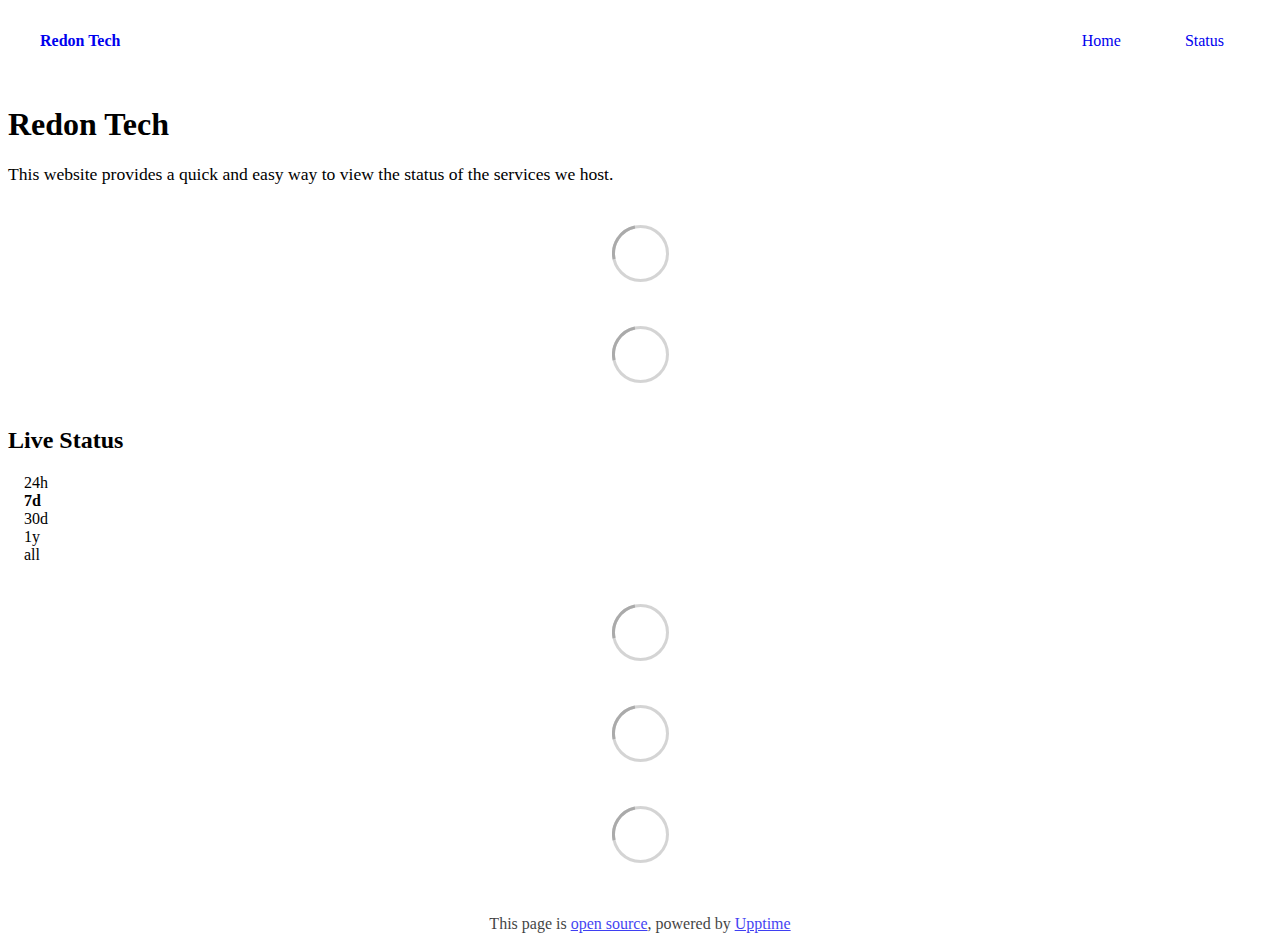
==== index.html @ f1b20428 "deploy: c769b936f3abd99307ffc2a1729a6114a79838e9" ====
<!DOCTYPE html> <html lang=en> <head> <meta charset=utf-8> <meta content="width=device-width,initial-scale=1" name=viewport> <meta content=#333333 name=theme-color> <base href=/ > <link href=manifest.json rel=manifest crossorigin=use-credentials> <script>__SAPPER__={baseUrl:"",preloaded:[void 0,{}]};if('serviceWorker' in navigator)navigator.serviceWorker.register('/service-worker.js');(function(){try{eval("async function x(){}");var main="/client/client.ba3c79de.js"}catch(e){main="/client/legacy/client.f5dffed8.js"};var s=document.createElement("script");try{new Function("if(0)import('')")();s.src=main;s.type="module";s.crossOrigin="use-credentials";}catch(e){s.src="/client/shimport@2.0.5.js";s.setAttribute("data-main",main);}document.head.appendChild(s);}());</script> <link href=client/client-31a52aa5.css rel=stylesheet><link href=client/createOctokit-a85f76c7.css rel=stylesheet><link href=client/index-34afeb8b.css rel=stylesheet> <title>Redon Tech</title><link href=https://status.redon.tech/redon-tech-theme.css rel=stylesheet><link href=https://status.redon.tech/global.css rel=stylesheet><link href=https://avatars.githubusercontent.com/u/60410737 rel=icon type=image/svg><link href=https://avatars.githubusercontent.com/u/60410737 rel=icon type=image/png> <link href=/client/client.ba3c79de.js rel=modulepreload as=script crossorigin=use-credentials><link href=/client/client-31a52aa5.css rel=preload as=style><link href=/client/index.807f7280.js rel=modulepreload as=script crossorigin=use-credentials><link href=/client/createOctokit.71ee2ae6.js rel=modulepreload as=script crossorigin=use-credentials><link href=/client/inject_styles.803b7e80.js rel=modulepreload as=script crossorigin=use-credentials><link href=/client/createOctokit-a85f76c7.css rel=preload as=style><link href=/client/index-34afeb8b.css rel=preload as=style></head> <body> <div id=sapper> <nav class=svelte-a08hsz><div class="svelte-a08hsz container"><div><a href=https://status.redon.tech class="svelte-a08hsz logo"><img alt="" class=svelte-a08hsz src=https://avatars.githubusercontent.com/u/60410737> <div>Redon Tech</div></a></div> <ul class=svelte-a08hsz><li><a href=https://redon.tech/ class=svelte-a08hsz target=_self>Home</a> <li><a href=/ class=svelte-a08hsz target=_self aria-current=page>Status</a> </li> </ul></div> </nav> <main class=container> <header class=svelte-ngkazm><h1><strong>Redon Tech</strong></h1> <p class="svelte-ngkazm lead">This website provides a quick and easy way to view the status of the services we host.</header> <section class=svelte-8lnl4f><div class="svelte-68jxue loading"><svg class=svelte-68jxue height=38 stroke=#aaa width=38 xmlns=http://www.w3.org/2000/svg><g fill=none fill-rule=evenodd><g stroke-width=2 transform="translate(1 1)"><circle cx=18 cy=18 r=18 stroke-opacity=.5></circle><path d="M36 18c0-9.94-8.06-18-18-18"><animateTransform attributeName=transform dur=1s from="0 18 18" repeatCount=indefinite to="360 18 18" type=rotate></animateTransform></path></g></g></svg></div> </section> <section class=svelte-8lnl4f><div class="svelte-68jxue loading"><svg class=svelte-68jxue height=38 stroke=#aaa width=38 xmlns=http://www.w3.org/2000/svg><g fill=none fill-rule=evenodd><g stroke-width=2 transform="translate(1 1)"><circle cx=18 cy=18 r=18 stroke-opacity=.5></circle><path d="M36 18c0-9.94-8.06-18-18-18"><animateTransform attributeName=transform dur=1s from="0 18 18" repeatCount=indefinite to="360 18 18" type=rotate></animateTransform></path></g></g></svg></div> </section> <div class="svelte-fqsq6s f changed"><h2>Live Status</h2> <form class="svelte-fqsq6s f r"><div><input class=svelte-fqsq6s id=data_day name=d type=radio value=day><label class=svelte-fqsq6s for=data_day>24h</label></div> <div><input class=svelte-fqsq6s id=data_week name=d type=radio value=week checked><label class=svelte-fqsq6s for=data_week>7d</label></div> <div><input class=svelte-fqsq6s id=data_month name=d type=radio value=month><label class=svelte-fqsq6s for=data_month>30d</label></div> <div><input class=svelte-fqsq6s id=data_year name=d type=radio value=year><label class=svelte-fqsq6s for=data_year>1y</label></div> <div><input class=svelte-fqsq6s id=data_all name=d type=radio value=all><label class=svelte-fqsq6s for=data_all>all</label></div></form></div> <section class="svelte-fqsq6s live-status"><div class="svelte-68jxue loading"><svg class=svelte-68jxue height=38 stroke=#aaa width=38 xmlns=http://www.w3.org/2000/svg><g fill=none fill-rule=evenodd><g stroke-width=2 transform="translate(1 1)"><circle cx=18 cy=18 r=18 stroke-opacity=.5></circle><path d="M36 18c0-9.94-8.06-18-18-18"><animateTransform attributeName=transform dur=1s from="0 18 18" repeatCount=indefinite to="360 18 18" type=rotate></animateTransform></path></g></g></svg></div> </section> <section><div class="svelte-68jxue loading"><svg class=svelte-68jxue height=38 stroke=#aaa width=38 xmlns=http://www.w3.org/2000/svg><g fill=none fill-rule=evenodd><g stroke-width=2 transform="translate(1 1)"><circle cx=18 cy=18 r=18 stroke-opacity=.5></circle><path d="M36 18c0-9.94-8.06-18-18-18"><animateTransform attributeName=transform dur=1s from="0 18 18" repeatCount=indefinite to="360 18 18" type=rotate></animateTransform></path></g></g></svg></div> </section> <section><div class="svelte-68jxue loading"><svg class=svelte-68jxue height=38 stroke=#aaa width=38 xmlns=http://www.w3.org/2000/svg><g fill=none fill-rule=evenodd><g stroke-width=2 transform="translate(1 1)"><circle cx=18 cy=18 r=18 stroke-opacity=.5></circle><path d="M36 18c0-9.94-8.06-18-18-18"><animateTransform attributeName=transform dur=1s from="0 18 18" repeatCount=indefinite to="360 18 18" type=rotate></animateTransform></path></g></g></svg></div></section></main> <footer class=svelte-jbr799><p>This page is <a href=https://github.com/Redon-Tech/status>open source</a>, powered by <a href=https://upptime.js.org>Upptime</a></p> </footer></div> <script> try {
        if (typeof window !== "undefined" && window.navigator && navigator.serviceWorker) {
          navigator.serviceWorker.getRegistrations().then(function (registrations) {
            for (let registration of registrations) {
              registration.unregister();
            }
          });
        }
        if (typeof window !== "undefined" && "caches" in window) {
          caches.keys().then(function (keyList) {
            return Promise.all(
              keyList.map(function (key) {
                return caches.delete(key);
              })
            );
          });
        }
      } catch (error) {} </script>
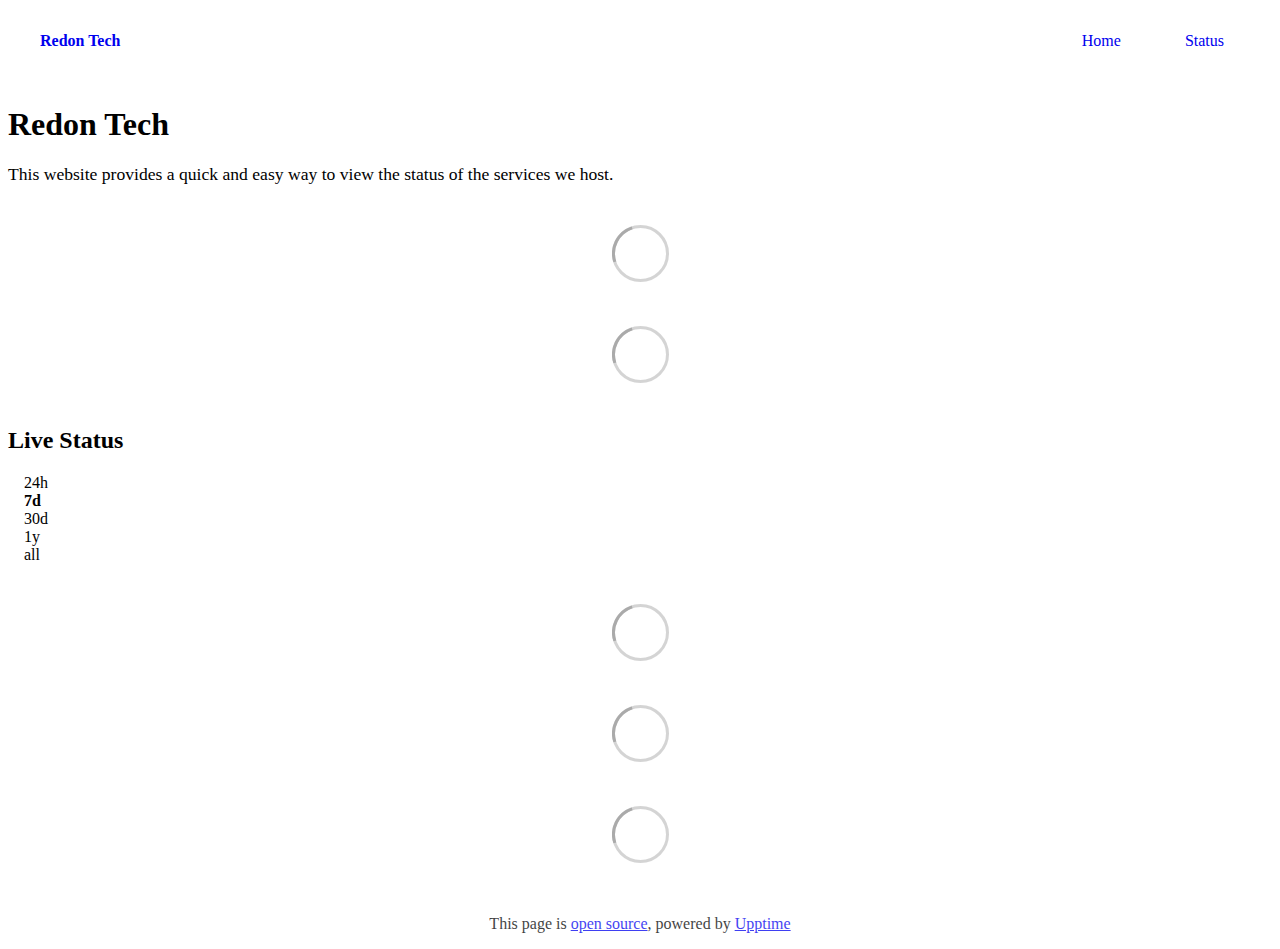
==== commit e92ac6ae: "deploy: 29196ccbd92e51fc1f94bb5ae0f44c4a034342a7" ====
--- a/index.html
+++ b/index.html
@@ -1,4 +1,4 @@
-<!DOCTYPE html> <html lang=en> <head> <meta charset=utf-8> <meta content="width=device-width,initial-scale=1" name=viewport> <meta content=#333333 name=theme-color> <base href=/ > <link href=manifest.json rel=manifest crossorigin=use-credentials> <script>__SAPPER__={baseUrl:"",preloaded:[void 0,{}]};if('serviceWorker' in navigator)navigator.serviceWorker.register('/service-worker.js');(function(){try{eval("async function x(){}");var main="/client/client.ba3c79de.js"}catch(e){main="/client/legacy/client.f5dffed8.js"};var s=document.createElement("script");try{new Function("if(0)import('')")();s.src=main;s.type="module";s.crossOrigin="use-credentials";}catch(e){s.src="/client/shimport@2.0.5.js";s.setAttribute("data-main",main);}document.head.appendChild(s);}());</script> <link href=client/client-31a52aa5.css rel=stylesheet><link href=client/createOctokit-a85f76c7.css rel=stylesheet><link href=client/index-34afeb8b.css rel=stylesheet> <title>Redon Tech</title><link href=https://status.redon.tech/redon-tech-theme.css rel=stylesheet><link href=https://status.redon.tech/global.css rel=stylesheet><link href=https://avatars.githubusercontent.com/u/60410737 rel=icon type=image/svg><link href=https://avatars.githubusercontent.com/u/60410737 rel=icon type=image/png> <link href=/client/client.ba3c79de.js rel=modulepreload as=script crossorigin=use-credentials><link href=/client/client-31a52aa5.css rel=preload as=style><link href=/client/index.807f7280.js rel=modulepreload as=script crossorigin=use-credentials><link href=/client/createOctokit.71ee2ae6.js rel=modulepreload as=script crossorigin=use-credentials><link href=/client/inject_styles.803b7e80.js rel=modulepreload as=script crossorigin=use-credentials><link href=/client/createOctokit-a85f76c7.css rel=preload as=style><link href=/client/index-34afeb8b.css rel=preload as=style></head> <body> <div id=sapper> <nav class=svelte-a08hsz><div class="svelte-a08hsz container"><div><a href=https://status.redon.tech class="svelte-a08hsz logo"><img alt="" class=svelte-a08hsz src=https://avatars.githubusercontent.com/u/60410737> <div>Redon Tech</div></a></div> <ul class=svelte-a08hsz><li><a href=https://redon.tech/ class=svelte-a08hsz target=_self>Home</a> <li><a href=/ class=svelte-a08hsz target=_self aria-current=page>Status</a> </li> </ul></div> </nav> <main class=container> <header class=svelte-ngkazm><h1><strong>Redon Tech</strong></h1> <p class="svelte-ngkazm lead">This website provides a quick and easy way to view the status of the services we host.</header> <section class=svelte-8lnl4f><div class="svelte-68jxue loading"><svg class=svelte-68jxue height=38 stroke=#aaa width=38 xmlns=http://www.w3.org/2000/svg><g fill=none fill-rule=evenodd><g stroke-width=2 transform="translate(1 1)"><circle cx=18 cy=18 r=18 stroke-opacity=.5></circle><path d="M36 18c0-9.94-8.06-18-18-18"><animateTransform attributeName=transform dur=1s from="0 18 18" repeatCount=indefinite to="360 18 18" type=rotate></animateTransform></path></g></g></svg></div> </section> <section class=svelte-8lnl4f><div class="svelte-68jxue loading"><svg class=svelte-68jxue height=38 stroke=#aaa width=38 xmlns=http://www.w3.org/2000/svg><g fill=none fill-rule=evenodd><g stroke-width=2 transform="translate(1 1)"><circle cx=18 cy=18 r=18 stroke-opacity=.5></circle><path d="M36 18c0-9.94-8.06-18-18-18"><animateTransform attributeName=transform dur=1s from="0 18 18" repeatCount=indefinite to="360 18 18" type=rotate></animateTransform></path></g></g></svg></div> </section> <div class="svelte-fqsq6s f changed"><h2>Live Status</h2> <form class="svelte-fqsq6s f r"><div><input class=svelte-fqsq6s id=data_day name=d type=radio value=day><label class=svelte-fqsq6s for=data_day>24h</label></div> <div><input class=svelte-fqsq6s id=data_week name=d type=radio value=week checked><label class=svelte-fqsq6s for=data_week>7d</label></div> <div><input class=svelte-fqsq6s id=data_month name=d type=radio value=month><label class=svelte-fqsq6s for=data_month>30d</label></div> <div><input class=svelte-fqsq6s id=data_year name=d type=radio value=year><label class=svelte-fqsq6s for=data_year>1y</label></div> <div><input class=svelte-fqsq6s id=data_all name=d type=radio value=all><label class=svelte-fqsq6s for=data_all>all</label></div></form></div> <section class="svelte-fqsq6s live-status"><div class="svelte-68jxue loading"><svg class=svelte-68jxue height=38 stroke=#aaa width=38 xmlns=http://www.w3.org/2000/svg><g fill=none fill-rule=evenodd><g stroke-width=2 transform="translate(1 1)"><circle cx=18 cy=18 r=18 stroke-opacity=.5></circle><path d="M36 18c0-9.94-8.06-18-18-18"><animateTransform attributeName=transform dur=1s from="0 18 18" repeatCount=indefinite to="360 18 18" type=rotate></animateTransform></path></g></g></svg></div> </section> <section><div class="svelte-68jxue loading"><svg class=svelte-68jxue height=38 stroke=#aaa width=38 xmlns=http://www.w3.org/2000/svg><g fill=none fill-rule=evenodd><g stroke-width=2 transform="translate(1 1)"><circle cx=18 cy=18 r=18 stroke-opacity=.5></circle><path d="M36 18c0-9.94-8.06-18-18-18"><animateTransform attributeName=transform dur=1s from="0 18 18" repeatCount=indefinite to="360 18 18" type=rotate></animateTransform></path></g></g></svg></div> </section> <section><div class="svelte-68jxue loading"><svg class=svelte-68jxue height=38 stroke=#aaa width=38 xmlns=http://www.w3.org/2000/svg><g fill=none fill-rule=evenodd><g stroke-width=2 transform="translate(1 1)"><circle cx=18 cy=18 r=18 stroke-opacity=.5></circle><path d="M36 18c0-9.94-8.06-18-18-18"><animateTransform attributeName=transform dur=1s from="0 18 18" repeatCount=indefinite to="360 18 18" type=rotate></animateTransform></path></g></g></svg></div></section></main> <footer class=svelte-jbr799><p>This page is <a href=https://github.com/Redon-Tech/status>open source</a>, powered by <a href=https://upptime.js.org>Upptime</a></p> </footer></div> <script> try {
+<!DOCTYPE html> <html lang=en> <head> <meta charset=utf-8> <meta content="width=device-width,initial-scale=1" name=viewport> <meta content=#333333 name=theme-color> <base href=/ > <link href=manifest.json rel=manifest crossorigin=use-credentials> <script>__SAPPER__={baseUrl:"",preloaded:[void 0,{}]};if('serviceWorker' in navigator)navigator.serviceWorker.register('/service-worker.js');(function(){try{eval("async function x(){}");var main="/client/client.ba3c79de.js"}catch(e){main="/client/legacy/client.2df9e62f.js"};var s=document.createElement("script");try{new Function("if(0)import('')")();s.src=main;s.type="module";s.crossOrigin="use-credentials";}catch(e){s.src="/client/shimport@2.0.5.js";s.setAttribute("data-main",main);}document.head.appendChild(s);}());</script> <link href=client/client-31a52aa5.css rel=stylesheet><link href=client/createOctokit-a85f76c7.css rel=stylesheet><link href=client/index-34afeb8b.css rel=stylesheet> <title>Redon Tech</title><link href=https://status.redon.tech/redon-tech-theme.css rel=stylesheet><link href=https://status.redon.tech/global.css rel=stylesheet><link href=https://avatars.githubusercontent.com/u/60410737 rel=icon type=image/svg><link href=https://avatars.githubusercontent.com/u/60410737 rel=icon type=image/png> <link href=/client/client.ba3c79de.js rel=modulepreload as=script crossorigin=use-credentials><link href=/client/client-31a52aa5.css rel=preload as=style><link href=/client/index.807f7280.js rel=modulepreload as=script crossorigin=use-credentials><link href=/client/createOctokit.71ee2ae6.js rel=modulepreload as=script crossorigin=use-credentials><link href=/client/inject_styles.803b7e80.js rel=modulepreload as=script crossorigin=use-credentials><link href=/client/createOctokit-a85f76c7.css rel=preload as=style><link href=/client/index-34afeb8b.css rel=preload as=style></head> <body> <div id=sapper> <nav class=svelte-a08hsz><div class="svelte-a08hsz container"><div><a href=https://status.redon.tech class="svelte-a08hsz logo"><img alt="" class=svelte-a08hsz src=https://avatars.githubusercontent.com/u/60410737> <div>Redon Tech</div></a></div> <ul class=svelte-a08hsz><li><a href=https://redon.tech/ class=svelte-a08hsz target=_self>Home</a> <li><a href=/ class=svelte-a08hsz target=_self aria-current=page>Status</a> </li> </ul></div> </nav> <main class=container> <header class=svelte-ngkazm><h1><strong>Redon Tech</strong></h1> <p class="svelte-ngkazm lead">This website provides a quick and easy way to view the status of the services we host.</header> <section class=svelte-8lnl4f><div class="svelte-68jxue loading"><svg class=svelte-68jxue height=38 stroke=#aaa width=38 xmlns=http://www.w3.org/2000/svg><g fill=none fill-rule=evenodd><g stroke-width=2 transform="translate(1 1)"><circle cx=18 cy=18 r=18 stroke-opacity=.5></circle><path d="M36 18c0-9.94-8.06-18-18-18"><animateTransform attributeName=transform dur=1s from="0 18 18" repeatCount=indefinite to="360 18 18" type=rotate></animateTransform></path></g></g></svg></div> </section> <section class=svelte-8lnl4f><div class="svelte-68jxue loading"><svg class=svelte-68jxue height=38 stroke=#aaa width=38 xmlns=http://www.w3.org/2000/svg><g fill=none fill-rule=evenodd><g stroke-width=2 transform="translate(1 1)"><circle cx=18 cy=18 r=18 stroke-opacity=.5></circle><path d="M36 18c0-9.94-8.06-18-18-18"><animateTransform attributeName=transform dur=1s from="0 18 18" repeatCount=indefinite to="360 18 18" type=rotate></animateTransform></path></g></g></svg></div> </section> <div class="svelte-fqsq6s f changed"><h2>Live Status</h2> <form class="svelte-fqsq6s f r"><div><input class=svelte-fqsq6s id=data_day name=d type=radio value=day><label class=svelte-fqsq6s for=data_day>24h</label></div> <div><input class=svelte-fqsq6s id=data_week name=d type=radio value=week checked><label class=svelte-fqsq6s for=data_week>7d</label></div> <div><input class=svelte-fqsq6s id=data_month name=d type=radio value=month><label class=svelte-fqsq6s for=data_month>30d</label></div> <div><input class=svelte-fqsq6s id=data_year name=d type=radio value=year><label class=svelte-fqsq6s for=data_year>1y</label></div> <div><input class=svelte-fqsq6s id=data_all name=d type=radio value=all><label class=svelte-fqsq6s for=data_all>all</label></div></form></div> <section class="svelte-fqsq6s live-status"><div class="svelte-68jxue loading"><svg class=svelte-68jxue height=38 stroke=#aaa width=38 xmlns=http://www.w3.org/2000/svg><g fill=none fill-rule=evenodd><g stroke-width=2 transform="translate(1 1)"><circle cx=18 cy=18 r=18 stroke-opacity=.5></circle><path d="M36 18c0-9.94-8.06-18-18-18"><animateTransform attributeName=transform dur=1s from="0 18 18" repeatCount=indefinite to="360 18 18" type=rotate></animateTransform></path></g></g></svg></div> </section> <section><div class="svelte-68jxue loading"><svg class=svelte-68jxue height=38 stroke=#aaa width=38 xmlns=http://www.w3.org/2000/svg><g fill=none fill-rule=evenodd><g stroke-width=2 transform="translate(1 1)"><circle cx=18 cy=18 r=18 stroke-opacity=.5></circle><path d="M36 18c0-9.94-8.06-18-18-18"><animateTransform attributeName=transform dur=1s from="0 18 18" repeatCount=indefinite to="360 18 18" type=rotate></animateTransform></path></g></g></svg></div> </section> <section><div class="svelte-68jxue loading"><svg class=svelte-68jxue height=38 stroke=#aaa width=38 xmlns=http://www.w3.org/2000/svg><g fill=none fill-rule=evenodd><g stroke-width=2 transform="translate(1 1)"><circle cx=18 cy=18 r=18 stroke-opacity=.5></circle><path d="M36 18c0-9.94-8.06-18-18-18"><animateTransform attributeName=transform dur=1s from="0 18 18" repeatCount=indefinite to="360 18 18" type=rotate></animateTransform></path></g></g></svg></div></section></main> <footer class=svelte-jbr799><p>This page is <a href=https://github.com/Redon-Tech/status>open source</a>, powered by <a href=https://upptime.js.org>Upptime</a></p> </footer></div> <script> try {
         if (typeof window !== "undefined" && window.navigator && navigator.serviceWorker) {
           navigator.serviceWorker.getRegistrations().then(function (registrations) {
             for (let registration of registrations) {
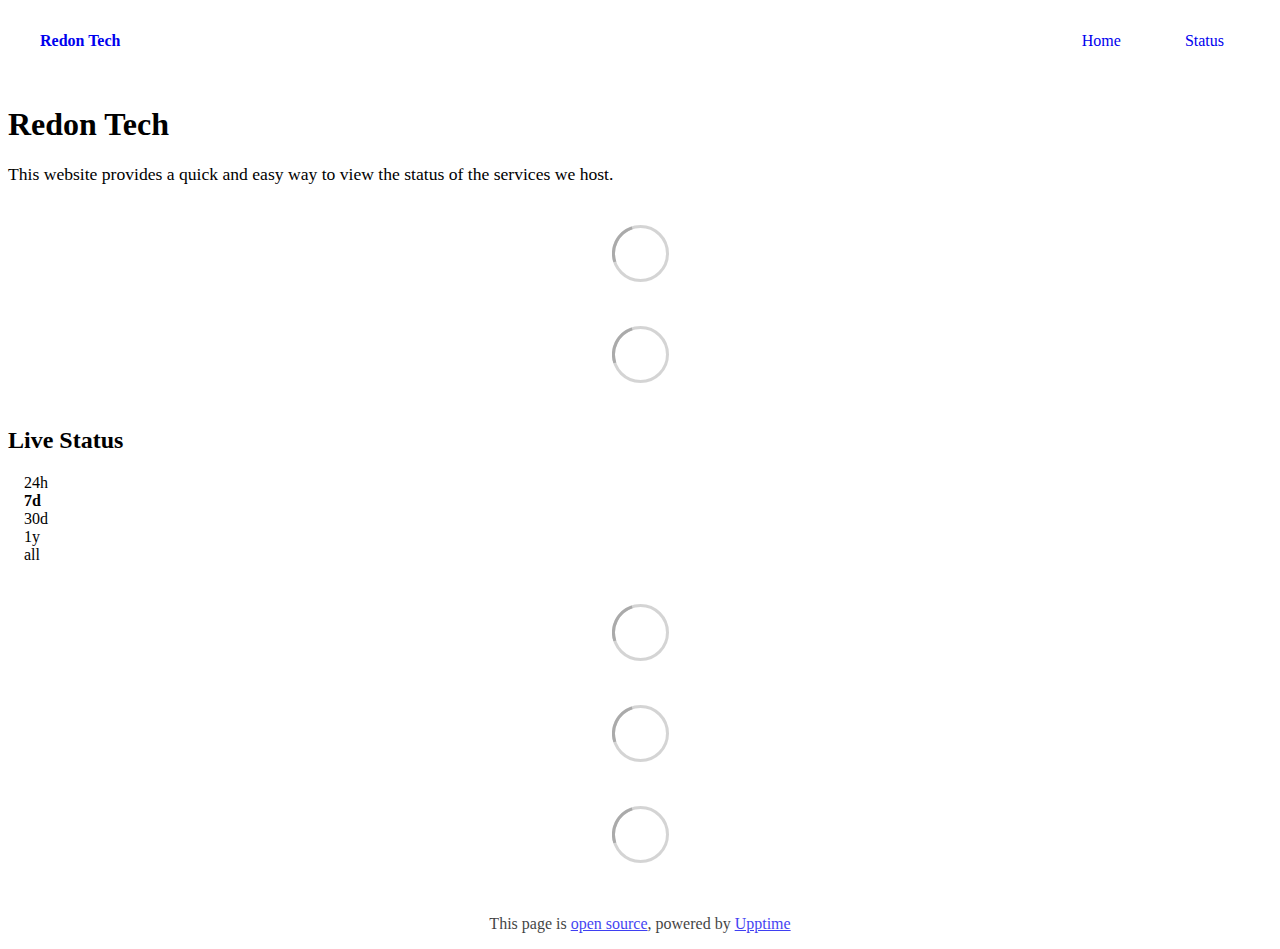
==== commit 2384b730: "deploy: e3cc6e4936b40d52b4a12efc884083d49bd57c01" ====
--- a/index.html
+++ b/index.html
@@ -1,4 +1,4 @@
-<!DOCTYPE html> <html lang=en> <head> <meta charset=utf-8> <meta content="width=device-width,initial-scale=1" name=viewport> <meta content=#333333 name=theme-color> <base href=/ > <link href=manifest.json rel=manifest crossorigin=use-credentials> <script>__SAPPER__={baseUrl:"",preloaded:[void 0,{}]};if('serviceWorker' in navigator)navigator.serviceWorker.register('/service-worker.js');(function(){try{eval("async function x(){}");var main="/client/client.ba3c79de.js"}catch(e){main="/client/legacy/client.2df9e62f.js"};var s=document.createElement("script");try{new Function("if(0)import('')")();s.src=main;s.type="module";s.crossOrigin="use-credentials";}catch(e){s.src="/client/shimport@2.0.5.js";s.setAttribute("data-main",main);}document.head.appendChild(s);}());</script> <link href=client/client-31a52aa5.css rel=stylesheet><link href=client/createOctokit-a85f76c7.css rel=stylesheet><link href=client/index-34afeb8b.css rel=stylesheet> <title>Redon Tech</title><link href=https://status.redon.tech/redon-tech-theme.css rel=stylesheet><link href=https://status.redon.tech/global.css rel=stylesheet><link href=https://avatars.githubusercontent.com/u/60410737 rel=icon type=image/svg><link href=https://avatars.githubusercontent.com/u/60410737 rel=icon type=image/png> <link href=/client/client.ba3c79de.js rel=modulepreload as=script crossorigin=use-credentials><link href=/client/client-31a52aa5.css rel=preload as=style><link href=/client/index.807f7280.js rel=modulepreload as=script crossorigin=use-credentials><link href=/client/createOctokit.71ee2ae6.js rel=modulepreload as=script crossorigin=use-credentials><link href=/client/inject_styles.803b7e80.js rel=modulepreload as=script crossorigin=use-credentials><link href=/client/createOctokit-a85f76c7.css rel=preload as=style><link href=/client/index-34afeb8b.css rel=preload as=style></head> <body> <div id=sapper> <nav class=svelte-a08hsz><div class="svelte-a08hsz container"><div><a href=https://status.redon.tech class="svelte-a08hsz logo"><img alt="" class=svelte-a08hsz src=https://avatars.githubusercontent.com/u/60410737> <div>Redon Tech</div></a></div> <ul class=svelte-a08hsz><li><a href=https://redon.tech/ class=svelte-a08hsz target=_self>Home</a> <li><a href=/ class=svelte-a08hsz target=_self aria-current=page>Status</a> </li> </ul></div> </nav> <main class=container> <header class=svelte-ngkazm><h1><strong>Redon Tech</strong></h1> <p class="svelte-ngkazm lead">This website provides a quick and easy way to view the status of the services we host.</header> <section class=svelte-8lnl4f><div class="svelte-68jxue loading"><svg class=svelte-68jxue height=38 stroke=#aaa width=38 xmlns=http://www.w3.org/2000/svg><g fill=none fill-rule=evenodd><g stroke-width=2 transform="translate(1 1)"><circle cx=18 cy=18 r=18 stroke-opacity=.5></circle><path d="M36 18c0-9.94-8.06-18-18-18"><animateTransform attributeName=transform dur=1s from="0 18 18" repeatCount=indefinite to="360 18 18" type=rotate></animateTransform></path></g></g></svg></div> </section> <section class=svelte-8lnl4f><div class="svelte-68jxue loading"><svg class=svelte-68jxue height=38 stroke=#aaa width=38 xmlns=http://www.w3.org/2000/svg><g fill=none fill-rule=evenodd><g stroke-width=2 transform="translate(1 1)"><circle cx=18 cy=18 r=18 stroke-opacity=.5></circle><path d="M36 18c0-9.94-8.06-18-18-18"><animateTransform attributeName=transform dur=1s from="0 18 18" repeatCount=indefinite to="360 18 18" type=rotate></animateTransform></path></g></g></svg></div> </section> <div class="svelte-fqsq6s f changed"><h2>Live Status</h2> <form class="svelte-fqsq6s f r"><div><input class=svelte-fqsq6s id=data_day name=d type=radio value=day><label class=svelte-fqsq6s for=data_day>24h</label></div> <div><input class=svelte-fqsq6s id=data_week name=d type=radio value=week checked><label class=svelte-fqsq6s for=data_week>7d</label></div> <div><input class=svelte-fqsq6s id=data_month name=d type=radio value=month><label class=svelte-fqsq6s for=data_month>30d</label></div> <div><input class=svelte-fqsq6s id=data_year name=d type=radio value=year><label class=svelte-fqsq6s for=data_year>1y</label></div> <div><input class=svelte-fqsq6s id=data_all name=d type=radio value=all><label class=svelte-fqsq6s for=data_all>all</label></div></form></div> <section class="svelte-fqsq6s live-status"><div class="svelte-68jxue loading"><svg class=svelte-68jxue height=38 stroke=#aaa width=38 xmlns=http://www.w3.org/2000/svg><g fill=none fill-rule=evenodd><g stroke-width=2 transform="translate(1 1)"><circle cx=18 cy=18 r=18 stroke-opacity=.5></circle><path d="M36 18c0-9.94-8.06-18-18-18"><animateTransform attributeName=transform dur=1s from="0 18 18" repeatCount=indefinite to="360 18 18" type=rotate></animateTransform></path></g></g></svg></div> </section> <section><div class="svelte-68jxue loading"><svg class=svelte-68jxue height=38 stroke=#aaa width=38 xmlns=http://www.w3.org/2000/svg><g fill=none fill-rule=evenodd><g stroke-width=2 transform="translate(1 1)"><circle cx=18 cy=18 r=18 stroke-opacity=.5></circle><path d="M36 18c0-9.94-8.06-18-18-18"><animateTransform attributeName=transform dur=1s from="0 18 18" repeatCount=indefinite to="360 18 18" type=rotate></animateTransform></path></g></g></svg></div> </section> <section><div class="svelte-68jxue loading"><svg class=svelte-68jxue height=38 stroke=#aaa width=38 xmlns=http://www.w3.org/2000/svg><g fill=none fill-rule=evenodd><g stroke-width=2 transform="translate(1 1)"><circle cx=18 cy=18 r=18 stroke-opacity=.5></circle><path d="M36 18c0-9.94-8.06-18-18-18"><animateTransform attributeName=transform dur=1s from="0 18 18" repeatCount=indefinite to="360 18 18" type=rotate></animateTransform></path></g></g></svg></div></section></main> <footer class=svelte-jbr799><p>This page is <a href=https://github.com/Redon-Tech/status>open source</a>, powered by <a href=https://upptime.js.org>Upptime</a></p> </footer></div> <script> try {
+<!DOCTYPE html> <html lang=en> <head> <meta charset=utf-8> <meta content="width=device-width,initial-scale=1" name=viewport> <meta content=#333333 name=theme-color> <base href=/ > <link href=manifest.json rel=manifest crossorigin=use-credentials> <script>__SAPPER__={baseUrl:"",preloaded:[void 0,{}]};if('serviceWorker' in navigator)navigator.serviceWorker.register('/service-worker.js');(function(){try{eval("async function x(){}");var main="/client/client.ba3c79de.js"}catch(e){main="/client/legacy/client.f5dffed8.js"};var s=document.createElement("script");try{new Function("if(0)import('')")();s.src=main;s.type="module";s.crossOrigin="use-credentials";}catch(e){s.src="/client/shimport@2.0.5.js";s.setAttribute("data-main",main);}document.head.appendChild(s);}());</script> <link href=client/client-31a52aa5.css rel=stylesheet><link href=client/createOctokit-a85f76c7.css rel=stylesheet><link href=client/index-34afeb8b.css rel=stylesheet> <title>Redon Tech</title><link href=https://status.redon.tech/redon-tech-theme.css rel=stylesheet><link href=https://status.redon.tech/global.css rel=stylesheet><link href=https://avatars.githubusercontent.com/u/60410737 rel=icon type=image/svg><link href=https://avatars.githubusercontent.com/u/60410737 rel=icon type=image/png> <link href=/client/client.ba3c79de.js rel=modulepreload as=script crossorigin=use-credentials><link href=/client/client-31a52aa5.css rel=preload as=style><link href=/client/index.807f7280.js rel=modulepreload as=script crossorigin=use-credentials><link href=/client/createOctokit.71ee2ae6.js rel=modulepreload as=script crossorigin=use-credentials><link href=/client/inject_styles.803b7e80.js rel=modulepreload as=script crossorigin=use-credentials><link href=/client/createOctokit-a85f76c7.css rel=preload as=style><link href=/client/index-34afeb8b.css rel=preload as=style></head> <body> <div id=sapper> <nav class=svelte-a08hsz><div class="svelte-a08hsz container"><div><a href=https://status.redon.tech class="svelte-a08hsz logo"><img alt="" class=svelte-a08hsz src=https://avatars.githubusercontent.com/u/60410737> <div>Redon Tech</div></a></div> <ul class=svelte-a08hsz><li><a href=https://redon.tech/ class=svelte-a08hsz target=_self>Home</a> <li><a href=/ class=svelte-a08hsz target=_self aria-current=page>Status</a> </li> </ul></div> </nav> <main class=container> <header class=svelte-ngkazm><h1><strong>Redon Tech</strong></h1> <p class="svelte-ngkazm lead">This website provides a quick and easy way to view the status of the services we host.</header> <section class=svelte-8lnl4f><div class="svelte-68jxue loading"><svg class=svelte-68jxue height=38 stroke=#aaa width=38 xmlns=http://www.w3.org/2000/svg><g fill=none fill-rule=evenodd><g stroke-width=2 transform="translate(1 1)"><circle cx=18 cy=18 r=18 stroke-opacity=.5></circle><path d="M36 18c0-9.94-8.06-18-18-18"><animateTransform attributeName=transform dur=1s from="0 18 18" repeatCount=indefinite to="360 18 18" type=rotate></animateTransform></path></g></g></svg></div> </section> <section class=svelte-8lnl4f><div class="svelte-68jxue loading"><svg class=svelte-68jxue height=38 stroke=#aaa width=38 xmlns=http://www.w3.org/2000/svg><g fill=none fill-rule=evenodd><g stroke-width=2 transform="translate(1 1)"><circle cx=18 cy=18 r=18 stroke-opacity=.5></circle><path d="M36 18c0-9.94-8.06-18-18-18"><animateTransform attributeName=transform dur=1s from="0 18 18" repeatCount=indefinite to="360 18 18" type=rotate></animateTransform></path></g></g></svg></div> </section> <div class="svelte-fqsq6s f changed"><h2>Live Status</h2> <form class="svelte-fqsq6s f r"><div><input class=svelte-fqsq6s id=data_day name=d type=radio value=day><label class=svelte-fqsq6s for=data_day>24h</label></div> <div><input class=svelte-fqsq6s id=data_week name=d type=radio value=week checked><label class=svelte-fqsq6s for=data_week>7d</label></div> <div><input class=svelte-fqsq6s id=data_month name=d type=radio value=month><label class=svelte-fqsq6s for=data_month>30d</label></div> <div><input class=svelte-fqsq6s id=data_year name=d type=radio value=year><label class=svelte-fqsq6s for=data_year>1y</label></div> <div><input class=svelte-fqsq6s id=data_all name=d type=radio value=all><label class=svelte-fqsq6s for=data_all>all</label></div></form></div> <section class="svelte-fqsq6s live-status"><div class="svelte-68jxue loading"><svg class=svelte-68jxue height=38 stroke=#aaa width=38 xmlns=http://www.w3.org/2000/svg><g fill=none fill-rule=evenodd><g stroke-width=2 transform="translate(1 1)"><circle cx=18 cy=18 r=18 stroke-opacity=.5></circle><path d="M36 18c0-9.94-8.06-18-18-18"><animateTransform attributeName=transform dur=1s from="0 18 18" repeatCount=indefinite to="360 18 18" type=rotate></animateTransform></path></g></g></svg></div> </section> <section><div class="svelte-68jxue loading"><svg class=svelte-68jxue height=38 stroke=#aaa width=38 xmlns=http://www.w3.org/2000/svg><g fill=none fill-rule=evenodd><g stroke-width=2 transform="translate(1 1)"><circle cx=18 cy=18 r=18 stroke-opacity=.5></circle><path d="M36 18c0-9.94-8.06-18-18-18"><animateTransform attributeName=transform dur=1s from="0 18 18" repeatCount=indefinite to="360 18 18" type=rotate></animateTransform></path></g></g></svg></div> </section> <section><div class="svelte-68jxue loading"><svg class=svelte-68jxue height=38 stroke=#aaa width=38 xmlns=http://www.w3.org/2000/svg><g fill=none fill-rule=evenodd><g stroke-width=2 transform="translate(1 1)"><circle cx=18 cy=18 r=18 stroke-opacity=.5></circle><path d="M36 18c0-9.94-8.06-18-18-18"><animateTransform attributeName=transform dur=1s from="0 18 18" repeatCount=indefinite to="360 18 18" type=rotate></animateTransform></path></g></g></svg></div></section></main> <footer class=svelte-jbr799><p>This page is <a href=https://github.com/Redon-Tech/status>open source</a>, powered by <a href=https://upptime.js.org>Upptime</a></p> </footer></div> <script> try {
         if (typeof window !== "undefined" && window.navigator && navigator.serviceWorker) {
           navigator.serviceWorker.getRegistrations().then(function (registrations) {
             for (let registration of registrations) {
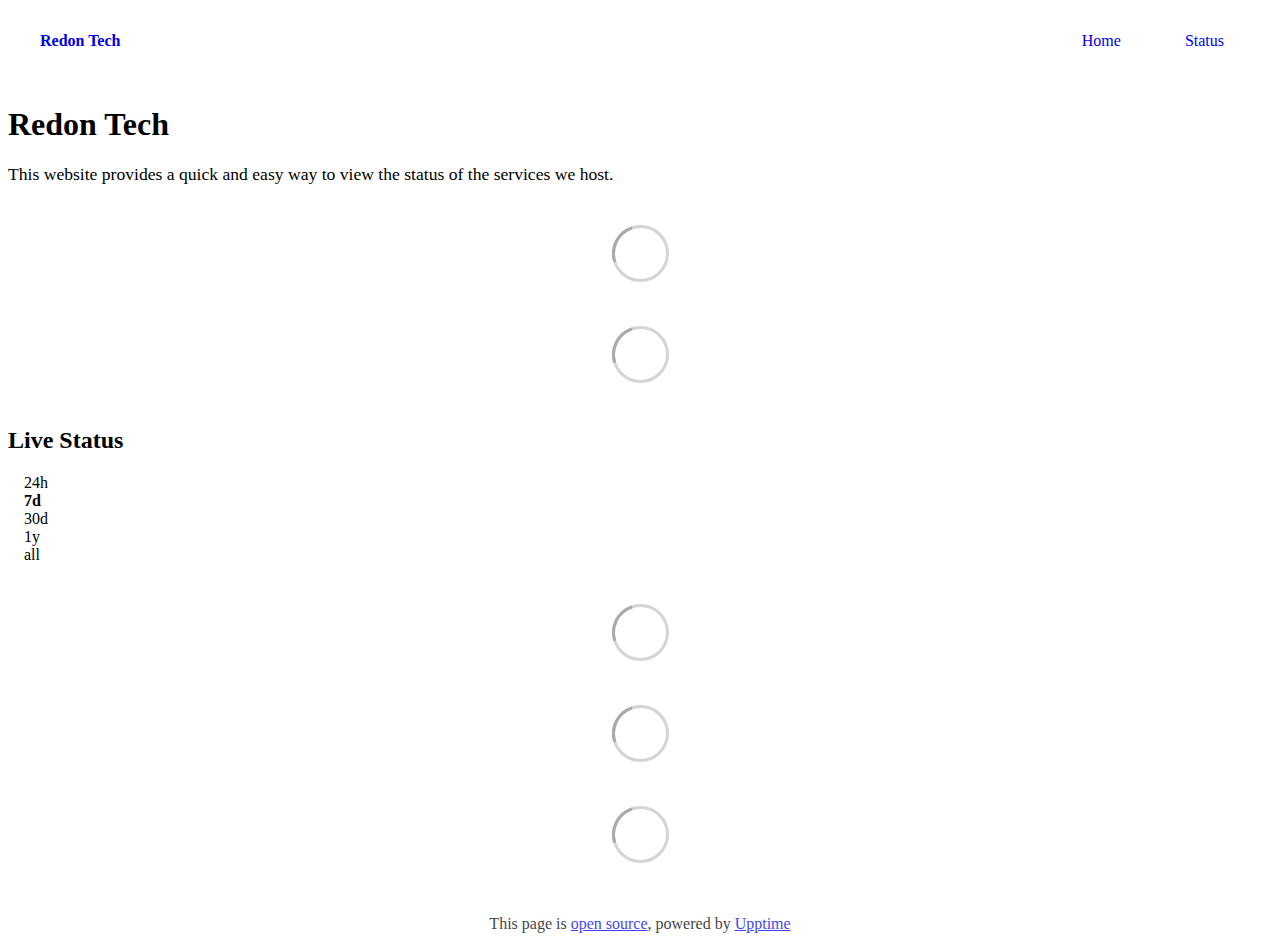
==== commit d8ff0df2: "deploy: 4d834d51cd019aa03325f7ff38febeccfd704a4d" ====
--- a/index.html
+++ b/index.html
@@ -1,4 +1,4 @@
-<!DOCTYPE html> <html lang=en> <head> <meta charset=utf-8> <meta content="width=device-width,initial-scale=1" name=viewport> <meta content=#333333 name=theme-color> <base href=/ > <link href=manifest.json rel=manifest crossorigin=use-credentials> <script>__SAPPER__={baseUrl:"",preloaded:[void 0,{}]};if('serviceWorker' in navigator)navigator.serviceWorker.register('/service-worker.js');(function(){try{eval("async function x(){}");var main="/client/client.ba3c79de.js"}catch(e){main="/client/legacy/client.f5dffed8.js"};var s=document.createElement("script");try{new Function("if(0)import('')")();s.src=main;s.type="module";s.crossOrigin="use-credentials";}catch(e){s.src="/client/shimport@2.0.5.js";s.setAttribute("data-main",main);}document.head.appendChild(s);}());</script> <link href=client/client-31a52aa5.css rel=stylesheet><link href=client/createOctokit-a85f76c7.css rel=stylesheet><link href=client/index-34afeb8b.css rel=stylesheet> <title>Redon Tech</title><link href=https://status.redon.tech/redon-tech-theme.css rel=stylesheet><link href=https://status.redon.tech/global.css rel=stylesheet><link href=https://avatars.githubusercontent.com/u/60410737 rel=icon type=image/svg><link href=https://avatars.githubusercontent.com/u/60410737 rel=icon type=image/png> <link href=/client/client.ba3c79de.js rel=modulepreload as=script crossorigin=use-credentials><link href=/client/client-31a52aa5.css rel=preload as=style><link href=/client/index.807f7280.js rel=modulepreload as=script crossorigin=use-credentials><link href=/client/createOctokit.71ee2ae6.js rel=modulepreload as=script crossorigin=use-credentials><link href=/client/inject_styles.803b7e80.js rel=modulepreload as=script crossorigin=use-credentials><link href=/client/createOctokit-a85f76c7.css rel=preload as=style><link href=/client/index-34afeb8b.css rel=preload as=style></head> <body> <div id=sapper> <nav class=svelte-a08hsz><div class="svelte-a08hsz container"><div><a href=https://status.redon.tech class="svelte-a08hsz logo"><img alt="" class=svelte-a08hsz src=https://avatars.githubusercontent.com/u/60410737> <div>Redon Tech</div></a></div> <ul class=svelte-a08hsz><li><a href=https://redon.tech/ class=svelte-a08hsz target=_self>Home</a> <li><a href=/ class=svelte-a08hsz target=_self aria-current=page>Status</a> </li> </ul></div> </nav> <main class=container> <header class=svelte-ngkazm><h1><strong>Redon Tech</strong></h1> <p class="svelte-ngkazm lead">This website provides a quick and easy way to view the status of the services we host.</header> <section class=svelte-8lnl4f><div class="svelte-68jxue loading"><svg class=svelte-68jxue height=38 stroke=#aaa width=38 xmlns=http://www.w3.org/2000/svg><g fill=none fill-rule=evenodd><g stroke-width=2 transform="translate(1 1)"><circle cx=18 cy=18 r=18 stroke-opacity=.5></circle><path d="M36 18c0-9.94-8.06-18-18-18"><animateTransform attributeName=transform dur=1s from="0 18 18" repeatCount=indefinite to="360 18 18" type=rotate></animateTransform></path></g></g></svg></div> </section> <section class=svelte-8lnl4f><div class="svelte-68jxue loading"><svg class=svelte-68jxue height=38 stroke=#aaa width=38 xmlns=http://www.w3.org/2000/svg><g fill=none fill-rule=evenodd><g stroke-width=2 transform="translate(1 1)"><circle cx=18 cy=18 r=18 stroke-opacity=.5></circle><path d="M36 18c0-9.94-8.06-18-18-18"><animateTransform attributeName=transform dur=1s from="0 18 18" repeatCount=indefinite to="360 18 18" type=rotate></animateTransform></path></g></g></svg></div> </section> <div class="svelte-fqsq6s f changed"><h2>Live Status</h2> <form class="svelte-fqsq6s f r"><div><input class=svelte-fqsq6s id=data_day name=d type=radio value=day><label class=svelte-fqsq6s for=data_day>24h</label></div> <div><input class=svelte-fqsq6s id=data_week name=d type=radio value=week checked><label class=svelte-fqsq6s for=data_week>7d</label></div> <div><input class=svelte-fqsq6s id=data_month name=d type=radio value=month><label class=svelte-fqsq6s for=data_month>30d</label></div> <div><input class=svelte-fqsq6s id=data_year name=d type=radio value=year><label class=svelte-fqsq6s for=data_year>1y</label></div> <div><input class=svelte-fqsq6s id=data_all name=d type=radio value=all><label class=svelte-fqsq6s for=data_all>all</label></div></form></div> <section class="svelte-fqsq6s live-status"><div class="svelte-68jxue loading"><svg class=svelte-68jxue height=38 stroke=#aaa width=38 xmlns=http://www.w3.org/2000/svg><g fill=none fill-rule=evenodd><g stroke-width=2 transform="translate(1 1)"><circle cx=18 cy=18 r=18 stroke-opacity=.5></circle><path d="M36 18c0-9.94-8.06-18-18-18"><animateTransform attributeName=transform dur=1s from="0 18 18" repeatCount=indefinite to="360 18 18" type=rotate></animateTransform></path></g></g></svg></div> </section> <section><div class="svelte-68jxue loading"><svg class=svelte-68jxue height=38 stroke=#aaa width=38 xmlns=http://www.w3.org/2000/svg><g fill=none fill-rule=evenodd><g stroke-width=2 transform="translate(1 1)"><circle cx=18 cy=18 r=18 stroke-opacity=.5></circle><path d="M36 18c0-9.94-8.06-18-18-18"><animateTransform attributeName=transform dur=1s from="0 18 18" repeatCount=indefinite to="360 18 18" type=rotate></animateTransform></path></g></g></svg></div> </section> <section><div class="svelte-68jxue loading"><svg class=svelte-68jxue height=38 stroke=#aaa width=38 xmlns=http://www.w3.org/2000/svg><g fill=none fill-rule=evenodd><g stroke-width=2 transform="translate(1 1)"><circle cx=18 cy=18 r=18 stroke-opacity=.5></circle><path d="M36 18c0-9.94-8.06-18-18-18"><animateTransform attributeName=transform dur=1s from="0 18 18" repeatCount=indefinite to="360 18 18" type=rotate></animateTransform></path></g></g></svg></div></section></main> <footer class=svelte-jbr799><p>This page is <a href=https://github.com/Redon-Tech/status>open source</a>, powered by <a href=https://upptime.js.org>Upptime</a></p> </footer></div> <script> try {
+<!DOCTYPE html> <html lang=en> <head> <meta charset=utf-8> <meta content="width=device-width,initial-scale=1" name=viewport> <meta content=#333333 name=theme-color> <base href=/ > <link href=manifest.json rel=manifest crossorigin=use-credentials> <script>__SAPPER__={baseUrl:"",preloaded:[void 0,{}]};if('serviceWorker' in navigator)navigator.serviceWorker.register('/service-worker.js');(function(){try{eval("async function x(){}");var main="/client/client.297ed44e.js"}catch(e){main="/client/legacy/client.c8abb0b1.js"};var s=document.createElement("script");try{new Function("if(0)import('')")();s.src=main;s.type="module";s.crossOrigin="use-credentials";}catch(e){s.src="/client/shimport@2.0.5.js";s.setAttribute("data-main",main);}document.head.appendChild(s);}());</script> <link href=client/client-31a52aa5.css rel=stylesheet><link href=client/createOctokit-a85f76c7.css rel=stylesheet><link href=client/index-b0b6455a.css rel=stylesheet> <title>Redon Tech</title><link href=https://status.redon.tech/redon-tech-theme.css rel=stylesheet><link href=https://status.redon.tech/global.css rel=stylesheet><link href=https://avatars.githubusercontent.com/u/60410737 rel=icon type=image/svg><link href=https://avatars.githubusercontent.com/u/60410737 rel=icon type=image/png> <link href=/client/client.297ed44e.js rel=modulepreload as=script crossorigin=use-credentials><link href=/client/client-31a52aa5.css rel=preload as=style><link href=/client/index.1da88268.js rel=modulepreload as=script crossorigin=use-credentials><link href=/client/createOctokit.d77d4541.js rel=modulepreload as=script crossorigin=use-credentials><link href=/client/inject_styles.803b7e80.js rel=modulepreload as=script crossorigin=use-credentials><link href=/client/createOctokit-a85f76c7.css rel=preload as=style><link href=/client/index-b0b6455a.css rel=preload as=style></head> <body> <div id=sapper> <nav class=svelte-a08hsz><div class="svelte-a08hsz container"><div><a href=https://status.redon.tech class="svelte-a08hsz logo"><img alt="" class=svelte-a08hsz src=https://avatars.githubusercontent.com/u/60410737> <div>Redon Tech</div></a></div> <ul class=svelte-a08hsz><li><a href=https://redon.tech/ class=svelte-a08hsz target=_self>Home</a> <li><a href=/ class=svelte-a08hsz target=_self aria-current=page>Status</a> </li> </ul></div> </nav> <main class=container> <header class=svelte-ngkazm><h1><strong>Redon Tech</strong></h1> <p class="svelte-ngkazm lead">This website provides a quick and easy way to view the status of the services we host.</header> <section class=svelte-8lnl4f><div class="svelte-68jxue loading"><svg class=svelte-68jxue height=38 stroke=#aaa width=38 xmlns=http://www.w3.org/2000/svg><g fill=none fill-rule=evenodd><g stroke-width=2 transform="translate(1 1)"><circle cx=18 cy=18 r=18 stroke-opacity=.5></circle><path d="M36 18c0-9.94-8.06-18-18-18"><animateTransform attributeName=transform dur=1s from="0 18 18" repeatCount=indefinite to="360 18 18" type=rotate></animateTransform></path></g></g></svg></div> </section> <section class=svelte-8lnl4f><div class="svelte-68jxue loading"><svg class=svelte-68jxue height=38 stroke=#aaa width=38 xmlns=http://www.w3.org/2000/svg><g fill=none fill-rule=evenodd><g stroke-width=2 transform="translate(1 1)"><circle cx=18 cy=18 r=18 stroke-opacity=.5></circle><path d="M36 18c0-9.94-8.06-18-18-18"><animateTransform attributeName=transform dur=1s from="0 18 18" repeatCount=indefinite to="360 18 18" type=rotate></animateTransform></path></g></g></svg></div> </section> <div class="svelte-fqsq6s f changed"><h2>Live Status</h2> <form class="svelte-fqsq6s f r"><div><input class=svelte-fqsq6s id=data_day name=d type=radio value=day><label class=svelte-fqsq6s for=data_day>24h</label></div> <div><input class=svelte-fqsq6s id=data_week name=d type=radio value=week checked><label class=svelte-fqsq6s for=data_week>7d</label></div> <div><input class=svelte-fqsq6s id=data_month name=d type=radio value=month><label class=svelte-fqsq6s for=data_month>30d</label></div> <div><input class=svelte-fqsq6s id=data_year name=d type=radio value=year><label class=svelte-fqsq6s for=data_year>1y</label></div> <div><input class=svelte-fqsq6s id=data_all name=d type=radio value=all><label class=svelte-fqsq6s for=data_all>all</label></div></form></div> <section class="svelte-fqsq6s live-status"><div class="svelte-68jxue loading"><svg class=svelte-68jxue height=38 stroke=#aaa width=38 xmlns=http://www.w3.org/2000/svg><g fill=none fill-rule=evenodd><g stroke-width=2 transform="translate(1 1)"><circle cx=18 cy=18 r=18 stroke-opacity=.5></circle><path d="M36 18c0-9.94-8.06-18-18-18"><animateTransform attributeName=transform dur=1s from="0 18 18" repeatCount=indefinite to="360 18 18" type=rotate></animateTransform></path></g></g></svg></div> </section> <section><div class="svelte-68jxue loading"><svg class=svelte-68jxue height=38 stroke=#aaa width=38 xmlns=http://www.w3.org/2000/svg><g fill=none fill-rule=evenodd><g stroke-width=2 transform="translate(1 1)"><circle cx=18 cy=18 r=18 stroke-opacity=.5></circle><path d="M36 18c0-9.94-8.06-18-18-18"><animateTransform attributeName=transform dur=1s from="0 18 18" repeatCount=indefinite to="360 18 18" type=rotate></animateTransform></path></g></g></svg></div> </section> <section><div class="svelte-68jxue loading"><svg class=svelte-68jxue height=38 stroke=#aaa width=38 xmlns=http://www.w3.org/2000/svg><g fill=none fill-rule=evenodd><g stroke-width=2 transform="translate(1 1)"><circle cx=18 cy=18 r=18 stroke-opacity=.5></circle><path d="M36 18c0-9.94-8.06-18-18-18"><animateTransform attributeName=transform dur=1s from="0 18 18" repeatCount=indefinite to="360 18 18" type=rotate></animateTransform></path></g></g></svg></div></section></main> <footer class=svelte-jbr799><p>This page is <a href=https://github.com/Redon-Tech/status>open source</a>, powered by <a href=https://upptime.js.org>Upptime</a></p> </footer></div> <script> try {
         if (typeof window !== "undefined" && window.navigator && navigator.serviceWorker) {
           navigator.serviceWorker.getRegistrations().then(function (registrations) {
             for (let registration of registrations) {
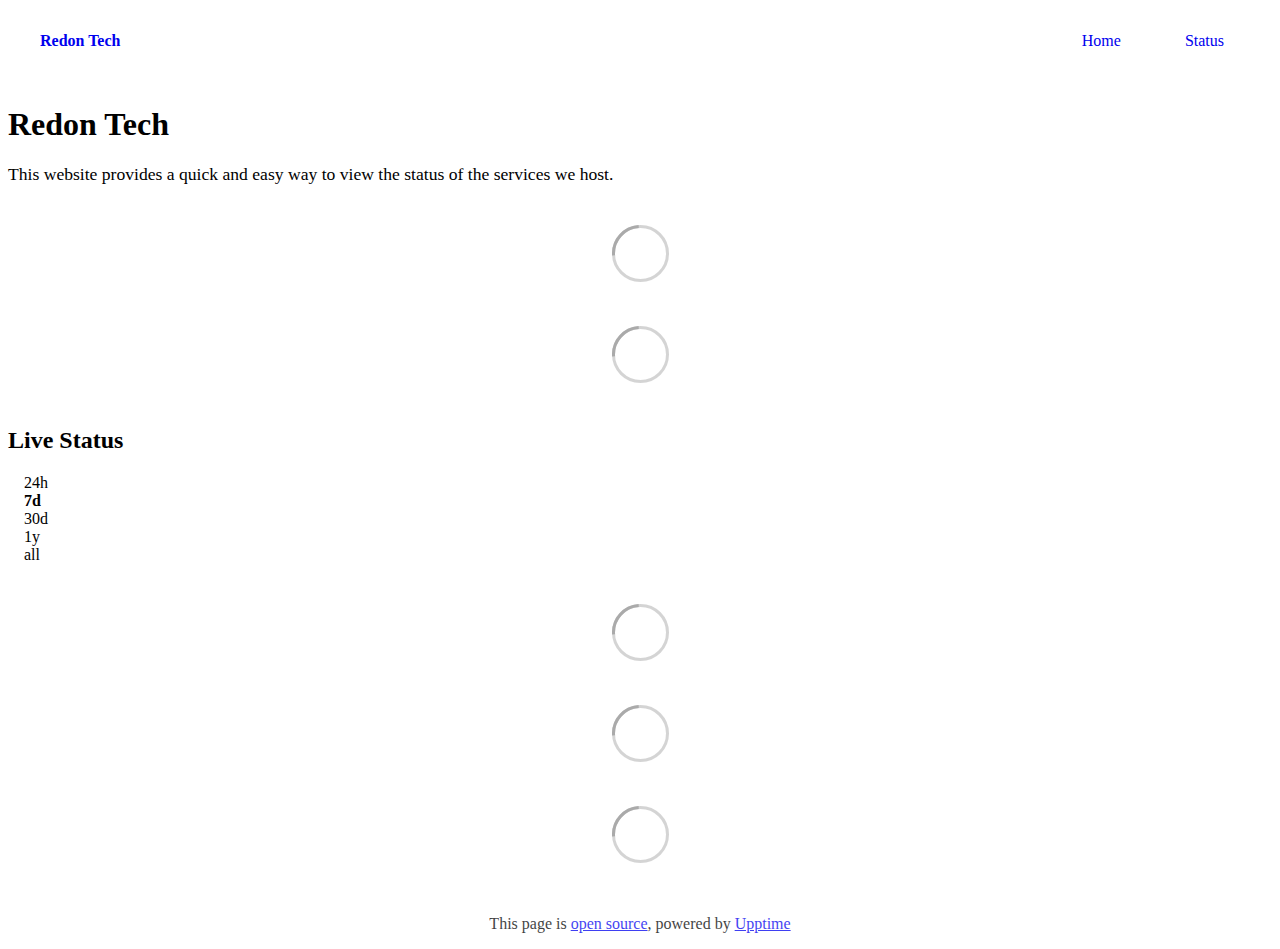
==== commit b68e313f: "deploy: 99c6b74eac6327eff8a445137716b72dc704d0bc" ====
--- a/index.html
+++ b/index.html
@@ -1,4 +1,4 @@
-<!DOCTYPE html> <html lang=en> <head> <meta charset=utf-8> <meta content="width=device-width,initial-scale=1" name=viewport> <meta content=#333333 name=theme-color> <base href=/ > <link href=manifest.json rel=manifest crossorigin=use-credentials> <script>__SAPPER__={baseUrl:"",preloaded:[void 0,{}]};if('serviceWorker' in navigator)navigator.serviceWorker.register('/service-worker.js');(function(){try{eval("async function x(){}");var main="/client/client.297ed44e.js"}catch(e){main="/client/legacy/client.c8abb0b1.js"};var s=document.createElement("script");try{new Function("if(0)import('')")();s.src=main;s.type="module";s.crossOrigin="use-credentials";}catch(e){s.src="/client/shimport@2.0.5.js";s.setAttribute("data-main",main);}document.head.appendChild(s);}());</script> <link href=client/client-31a52aa5.css rel=stylesheet><link href=client/createOctokit-a85f76c7.css rel=stylesheet><link href=client/index-b0b6455a.css rel=stylesheet> <title>Redon Tech</title><link href=https://status.redon.tech/redon-tech-theme.css rel=stylesheet><link href=https://status.redon.tech/global.css rel=stylesheet><link href=https://avatars.githubusercontent.com/u/60410737 rel=icon type=image/svg><link href=https://avatars.githubusercontent.com/u/60410737 rel=icon type=image/png> <link href=/client/client.297ed44e.js rel=modulepreload as=script crossorigin=use-credentials><link href=/client/client-31a52aa5.css rel=preload as=style><link href=/client/index.1da88268.js rel=modulepreload as=script crossorigin=use-credentials><link href=/client/createOctokit.d77d4541.js rel=modulepreload as=script crossorigin=use-credentials><link href=/client/inject_styles.803b7e80.js rel=modulepreload as=script crossorigin=use-credentials><link href=/client/createOctokit-a85f76c7.css rel=preload as=style><link href=/client/index-b0b6455a.css rel=preload as=style></head> <body> <div id=sapper> <nav class=svelte-a08hsz><div class="svelte-a08hsz container"><div><a href=https://status.redon.tech class="svelte-a08hsz logo"><img alt="" class=svelte-a08hsz src=https://avatars.githubusercontent.com/u/60410737> <div>Redon Tech</div></a></div> <ul class=svelte-a08hsz><li><a href=https://redon.tech/ class=svelte-a08hsz target=_self>Home</a> <li><a href=/ class=svelte-a08hsz target=_self aria-current=page>Status</a> </li> </ul></div> </nav> <main class=container> <header class=svelte-ngkazm><h1><strong>Redon Tech</strong></h1> <p class="svelte-ngkazm lead">This website provides a quick and easy way to view the status of the services we host.</header> <section class=svelte-8lnl4f><div class="svelte-68jxue loading"><svg class=svelte-68jxue height=38 stroke=#aaa width=38 xmlns=http://www.w3.org/2000/svg><g fill=none fill-rule=evenodd><g stroke-width=2 transform="translate(1 1)"><circle cx=18 cy=18 r=18 stroke-opacity=.5></circle><path d="M36 18c0-9.94-8.06-18-18-18"><animateTransform attributeName=transform dur=1s from="0 18 18" repeatCount=indefinite to="360 18 18" type=rotate></animateTransform></path></g></g></svg></div> </section> <section class=svelte-8lnl4f><div class="svelte-68jxue loading"><svg class=svelte-68jxue height=38 stroke=#aaa width=38 xmlns=http://www.w3.org/2000/svg><g fill=none fill-rule=evenodd><g stroke-width=2 transform="translate(1 1)"><circle cx=18 cy=18 r=18 stroke-opacity=.5></circle><path d="M36 18c0-9.94-8.06-18-18-18"><animateTransform attributeName=transform dur=1s from="0 18 18" repeatCount=indefinite to="360 18 18" type=rotate></animateTransform></path></g></g></svg></div> </section> <div class="svelte-fqsq6s f changed"><h2>Live Status</h2> <form class="svelte-fqsq6s f r"><div><input class=svelte-fqsq6s id=data_day name=d type=radio value=day><label class=svelte-fqsq6s for=data_day>24h</label></div> <div><input class=svelte-fqsq6s id=data_week name=d type=radio value=week checked><label class=svelte-fqsq6s for=data_week>7d</label></div> <div><input class=svelte-fqsq6s id=data_month name=d type=radio value=month><label class=svelte-fqsq6s for=data_month>30d</label></div> <div><input class=svelte-fqsq6s id=data_year name=d type=radio value=year><label class=svelte-fqsq6s for=data_year>1y</label></div> <div><input class=svelte-fqsq6s id=data_all name=d type=radio value=all><label class=svelte-fqsq6s for=data_all>all</label></div></form></div> <section class="svelte-fqsq6s live-status"><div class="svelte-68jxue loading"><svg class=svelte-68jxue height=38 stroke=#aaa width=38 xmlns=http://www.w3.org/2000/svg><g fill=none fill-rule=evenodd><g stroke-width=2 transform="translate(1 1)"><circle cx=18 cy=18 r=18 stroke-opacity=.5></circle><path d="M36 18c0-9.94-8.06-18-18-18"><animateTransform attributeName=transform dur=1s from="0 18 18" repeatCount=indefinite to="360 18 18" type=rotate></animateTransform></path></g></g></svg></div> </section> <section><div class="svelte-68jxue loading"><svg class=svelte-68jxue height=38 stroke=#aaa width=38 xmlns=http://www.w3.org/2000/svg><g fill=none fill-rule=evenodd><g stroke-width=2 transform="translate(1 1)"><circle cx=18 cy=18 r=18 stroke-opacity=.5></circle><path d="M36 18c0-9.94-8.06-18-18-18"><animateTransform attributeName=transform dur=1s from="0 18 18" repeatCount=indefinite to="360 18 18" type=rotate></animateTransform></path></g></g></svg></div> </section> <section><div class="svelte-68jxue loading"><svg class=svelte-68jxue height=38 stroke=#aaa width=38 xmlns=http://www.w3.org/2000/svg><g fill=none fill-rule=evenodd><g stroke-width=2 transform="translate(1 1)"><circle cx=18 cy=18 r=18 stroke-opacity=.5></circle><path d="M36 18c0-9.94-8.06-18-18-18"><animateTransform attributeName=transform dur=1s from="0 18 18" repeatCount=indefinite to="360 18 18" type=rotate></animateTransform></path></g></g></svg></div></section></main> <footer class=svelte-jbr799><p>This page is <a href=https://github.com/Redon-Tech/status>open source</a>, powered by <a href=https://upptime.js.org>Upptime</a></p> </footer></div> <script> try {
+<!DOCTYPE html> <html lang=en> <head> <meta charset=utf-8> <meta content="width=device-width,initial-scale=1" name=viewport> <meta content=#333333 name=theme-color> <base href=/ > <link href=manifest.json rel=manifest crossorigin=use-credentials> <script>__SAPPER__={baseUrl:"",preloaded:[void 0,{}]};if('serviceWorker' in navigator)navigator.serviceWorker.register('/service-worker.js');(function(){try{eval("async function x(){}");var main="/client/client.297ed44e.js"}catch(e){main="/client/legacy/client.ad4f1b0b.js"};var s=document.createElement("script");try{new Function("if(0)import('')")();s.src=main;s.type="module";s.crossOrigin="use-credentials";}catch(e){s.src="/client/shimport@2.0.5.js";s.setAttribute("data-main",main);}document.head.appendChild(s);}());</script> <link href=client/client-31a52aa5.css rel=stylesheet><link href=client/createOctokit-a85f76c7.css rel=stylesheet><link href=client/index-b0b6455a.css rel=stylesheet> <title>Redon Tech</title><link href=https://status.redon.tech/redon-tech-theme.css rel=stylesheet><link href=https://status.redon.tech/global.css rel=stylesheet><link href=https://avatars.githubusercontent.com/u/60410737 rel=icon type=image/svg><link href=https://avatars.githubusercontent.com/u/60410737 rel=icon type=image/png> <link href=/client/client.297ed44e.js rel=modulepreload as=script crossorigin=use-credentials><link href=/client/client-31a52aa5.css rel=preload as=style><link href=/client/index.1da88268.js rel=modulepreload as=script crossorigin=use-credentials><link href=/client/createOctokit.d77d4541.js rel=modulepreload as=script crossorigin=use-credentials><link href=/client/inject_styles.803b7e80.js rel=modulepreload as=script crossorigin=use-credentials><link href=/client/createOctokit-a85f76c7.css rel=preload as=style><link href=/client/index-b0b6455a.css rel=preload as=style></head> <body> <div id=sapper> <nav class=svelte-a08hsz><div class="svelte-a08hsz container"><div><a href=https://status.redon.tech class="svelte-a08hsz logo"><img alt="" class=svelte-a08hsz src=https://avatars.githubusercontent.com/u/60410737> <div>Redon Tech</div></a></div> <ul class=svelte-a08hsz><li><a href=https://redon.tech/ class=svelte-a08hsz target=_self>Home</a> <li><a href=/ class=svelte-a08hsz target=_self aria-current=page>Status</a> </li> </ul></div> </nav> <main class=container> <header class=svelte-ngkazm><h1><strong>Redon Tech</strong></h1> <p class="svelte-ngkazm lead">This website provides a quick and easy way to view the status of the services we host.</header> <section class=svelte-8lnl4f><div class="svelte-68jxue loading"><svg class=svelte-68jxue height=38 stroke=#aaa width=38 xmlns=http://www.w3.org/2000/svg><g fill=none fill-rule=evenodd><g stroke-width=2 transform="translate(1 1)"><circle cx=18 cy=18 r=18 stroke-opacity=.5></circle><path d="M36 18c0-9.94-8.06-18-18-18"><animateTransform attributeName=transform dur=1s from="0 18 18" repeatCount=indefinite to="360 18 18" type=rotate></animateTransform></path></g></g></svg></div> </section> <section class=svelte-8lnl4f><div class="svelte-68jxue loading"><svg class=svelte-68jxue height=38 stroke=#aaa width=38 xmlns=http://www.w3.org/2000/svg><g fill=none fill-rule=evenodd><g stroke-width=2 transform="translate(1 1)"><circle cx=18 cy=18 r=18 stroke-opacity=.5></circle><path d="M36 18c0-9.94-8.06-18-18-18"><animateTransform attributeName=transform dur=1s from="0 18 18" repeatCount=indefinite to="360 18 18" type=rotate></animateTransform></path></g></g></svg></div> </section> <div class="svelte-fqsq6s f changed"><h2>Live Status</h2> <form class="svelte-fqsq6s f r"><div><input class=svelte-fqsq6s id=data_day name=d type=radio value=day><label class=svelte-fqsq6s for=data_day>24h</label></div> <div><input class=svelte-fqsq6s id=data_week name=d type=radio value=week checked><label class=svelte-fqsq6s for=data_week>7d</label></div> <div><input class=svelte-fqsq6s id=data_month name=d type=radio value=month><label class=svelte-fqsq6s for=data_month>30d</label></div> <div><input class=svelte-fqsq6s id=data_year name=d type=radio value=year><label class=svelte-fqsq6s for=data_year>1y</label></div> <div><input class=svelte-fqsq6s id=data_all name=d type=radio value=all><label class=svelte-fqsq6s for=data_all>all</label></div></form></div> <section class="svelte-fqsq6s live-status"><div class="svelte-68jxue loading"><svg class=svelte-68jxue height=38 stroke=#aaa width=38 xmlns=http://www.w3.org/2000/svg><g fill=none fill-rule=evenodd><g stroke-width=2 transform="translate(1 1)"><circle cx=18 cy=18 r=18 stroke-opacity=.5></circle><path d="M36 18c0-9.94-8.06-18-18-18"><animateTransform attributeName=transform dur=1s from="0 18 18" repeatCount=indefinite to="360 18 18" type=rotate></animateTransform></path></g></g></svg></div> </section> <section><div class="svelte-68jxue loading"><svg class=svelte-68jxue height=38 stroke=#aaa width=38 xmlns=http://www.w3.org/2000/svg><g fill=none fill-rule=evenodd><g stroke-width=2 transform="translate(1 1)"><circle cx=18 cy=18 r=18 stroke-opacity=.5></circle><path d="M36 18c0-9.94-8.06-18-18-18"><animateTransform attributeName=transform dur=1s from="0 18 18" repeatCount=indefinite to="360 18 18" type=rotate></animateTransform></path></g></g></svg></div> </section> <section><div class="svelte-68jxue loading"><svg class=svelte-68jxue height=38 stroke=#aaa width=38 xmlns=http://www.w3.org/2000/svg><g fill=none fill-rule=evenodd><g stroke-width=2 transform="translate(1 1)"><circle cx=18 cy=18 r=18 stroke-opacity=.5></circle><path d="M36 18c0-9.94-8.06-18-18-18"><animateTransform attributeName=transform dur=1s from="0 18 18" repeatCount=indefinite to="360 18 18" type=rotate></animateTransform></path></g></g></svg></div></section></main> <footer class=svelte-jbr799><p>This page is <a href=https://github.com/Redon-Tech/status>open source</a>, powered by <a href=https://upptime.js.org>Upptime</a></p> </footer></div> <script> try {
         if (typeof window !== "undefined" && window.navigator && navigator.serviceWorker) {
           navigator.serviceWorker.getRegistrations().then(function (registrations) {
             for (let registration of registrations) {
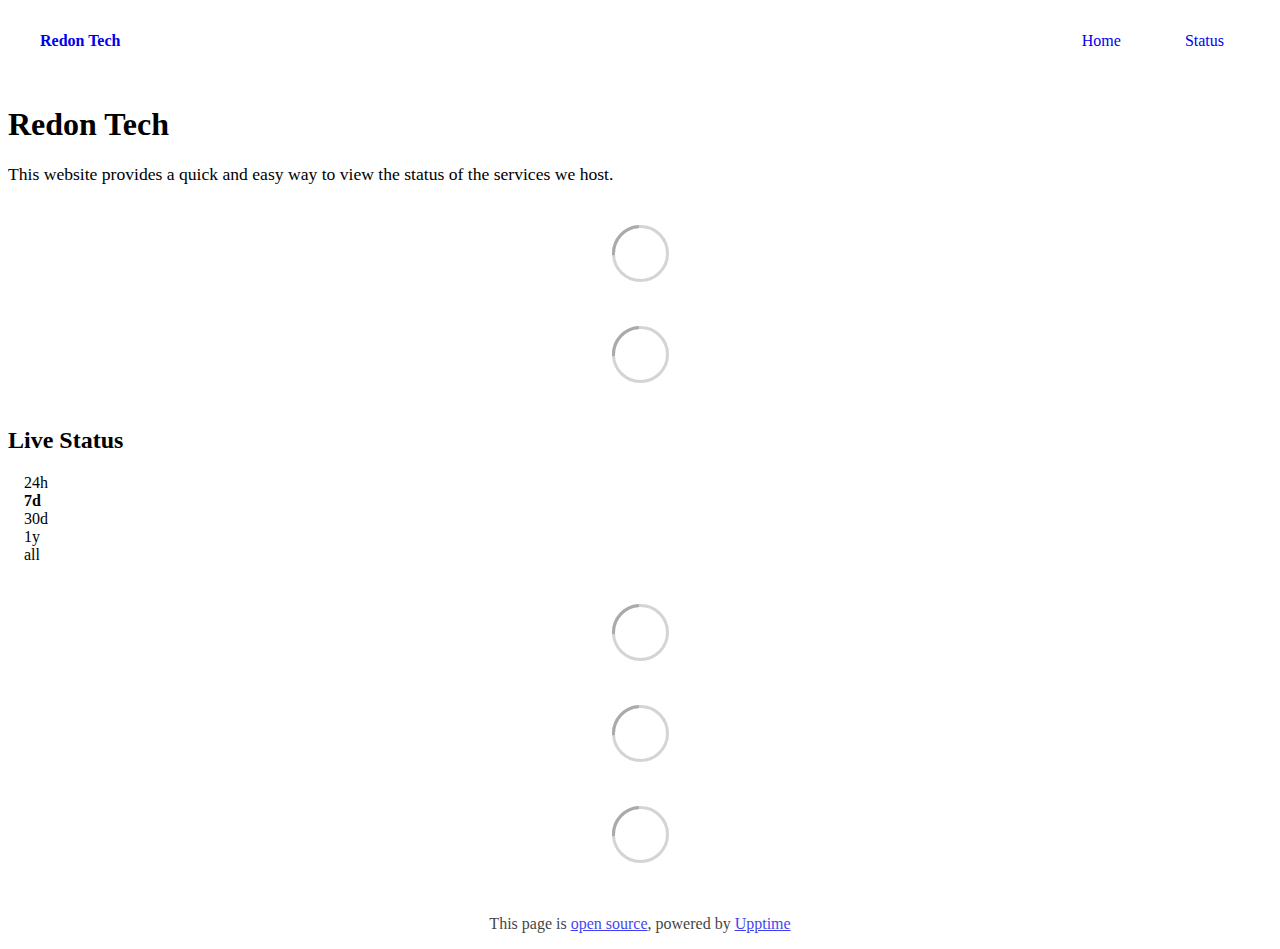
==== commit ffb9b297: "deploy: a5d75ad0977986f4f06f69dd7851f2d7913c1eed" ====
--- a/index.html
+++ b/index.html
@@ -1,4 +1,4 @@
-<!DOCTYPE html> <html lang=en> <head> <meta charset=utf-8> <meta content="width=device-width,initial-scale=1" name=viewport> <meta content=#333333 name=theme-color> <base href=/ > <link href=manifest.json rel=manifest crossorigin=use-credentials> <script>__SAPPER__={baseUrl:"",preloaded:[void 0,{}]};if('serviceWorker' in navigator)navigator.serviceWorker.register('/service-worker.js');(function(){try{eval("async function x(){}");var main="/client/client.297ed44e.js"}catch(e){main="/client/legacy/client.ad4f1b0b.js"};var s=document.createElement("script");try{new Function("if(0)import('')")();s.src=main;s.type="module";s.crossOrigin="use-credentials";}catch(e){s.src="/client/shimport@2.0.5.js";s.setAttribute("data-main",main);}document.head.appendChild(s);}());</script> <link href=client/client-31a52aa5.css rel=stylesheet><link href=client/createOctokit-a85f76c7.css rel=stylesheet><link href=client/index-b0b6455a.css rel=stylesheet> <title>Redon Tech</title><link href=https://status.redon.tech/redon-tech-theme.css rel=stylesheet><link href=https://status.redon.tech/global.css rel=stylesheet><link href=https://avatars.githubusercontent.com/u/60410737 rel=icon type=image/svg><link href=https://avatars.githubusercontent.com/u/60410737 rel=icon type=image/png> <link href=/client/client.297ed44e.js rel=modulepreload as=script crossorigin=use-credentials><link href=/client/client-31a52aa5.css rel=preload as=style><link href=/client/index.1da88268.js rel=modulepreload as=script crossorigin=use-credentials><link href=/client/createOctokit.d77d4541.js rel=modulepreload as=script crossorigin=use-credentials><link href=/client/inject_styles.803b7e80.js rel=modulepreload as=script crossorigin=use-credentials><link href=/client/createOctokit-a85f76c7.css rel=preload as=style><link href=/client/index-b0b6455a.css rel=preload as=style></head> <body> <div id=sapper> <nav class=svelte-a08hsz><div class="svelte-a08hsz container"><div><a href=https://status.redon.tech class="svelte-a08hsz logo"><img alt="" class=svelte-a08hsz src=https://avatars.githubusercontent.com/u/60410737> <div>Redon Tech</div></a></div> <ul class=svelte-a08hsz><li><a href=https://redon.tech/ class=svelte-a08hsz target=_self>Home</a> <li><a href=/ class=svelte-a08hsz target=_self aria-current=page>Status</a> </li> </ul></div> </nav> <main class=container> <header class=svelte-ngkazm><h1><strong>Redon Tech</strong></h1> <p class="svelte-ngkazm lead">This website provides a quick and easy way to view the status of the services we host.</header> <section class=svelte-8lnl4f><div class="svelte-68jxue loading"><svg class=svelte-68jxue height=38 stroke=#aaa width=38 xmlns=http://www.w3.org/2000/svg><g fill=none fill-rule=evenodd><g stroke-width=2 transform="translate(1 1)"><circle cx=18 cy=18 r=18 stroke-opacity=.5></circle><path d="M36 18c0-9.94-8.06-18-18-18"><animateTransform attributeName=transform dur=1s from="0 18 18" repeatCount=indefinite to="360 18 18" type=rotate></animateTransform></path></g></g></svg></div> </section> <section class=svelte-8lnl4f><div class="svelte-68jxue loading"><svg class=svelte-68jxue height=38 stroke=#aaa width=38 xmlns=http://www.w3.org/2000/svg><g fill=none fill-rule=evenodd><g stroke-width=2 transform="translate(1 1)"><circle cx=18 cy=18 r=18 stroke-opacity=.5></circle><path d="M36 18c0-9.94-8.06-18-18-18"><animateTransform attributeName=transform dur=1s from="0 18 18" repeatCount=indefinite to="360 18 18" type=rotate></animateTransform></path></g></g></svg></div> </section> <div class="svelte-fqsq6s f changed"><h2>Live Status</h2> <form class="svelte-fqsq6s f r"><div><input class=svelte-fqsq6s id=data_day name=d type=radio value=day><label class=svelte-fqsq6s for=data_day>24h</label></div> <div><input class=svelte-fqsq6s id=data_week name=d type=radio value=week checked><label class=svelte-fqsq6s for=data_week>7d</label></div> <div><input class=svelte-fqsq6s id=data_month name=d type=radio value=month><label class=svelte-fqsq6s for=data_month>30d</label></div> <div><input class=svelte-fqsq6s id=data_year name=d type=radio value=year><label class=svelte-fqsq6s for=data_year>1y</label></div> <div><input class=svelte-fqsq6s id=data_all name=d type=radio value=all><label class=svelte-fqsq6s for=data_all>all</label></div></form></div> <section class="svelte-fqsq6s live-status"><div class="svelte-68jxue loading"><svg class=svelte-68jxue height=38 stroke=#aaa width=38 xmlns=http://www.w3.org/2000/svg><g fill=none fill-rule=evenodd><g stroke-width=2 transform="translate(1 1)"><circle cx=18 cy=18 r=18 stroke-opacity=.5></circle><path d="M36 18c0-9.94-8.06-18-18-18"><animateTransform attributeName=transform dur=1s from="0 18 18" repeatCount=indefinite to="360 18 18" type=rotate></animateTransform></path></g></g></svg></div> </section> <section><div class="svelte-68jxue loading"><svg class=svelte-68jxue height=38 stroke=#aaa width=38 xmlns=http://www.w3.org/2000/svg><g fill=none fill-rule=evenodd><g stroke-width=2 transform="translate(1 1)"><circle cx=18 cy=18 r=18 stroke-opacity=.5></circle><path d="M36 18c0-9.94-8.06-18-18-18"><animateTransform attributeName=transform dur=1s from="0 18 18" repeatCount=indefinite to="360 18 18" type=rotate></animateTransform></path></g></g></svg></div> </section> <section><div class="svelte-68jxue loading"><svg class=svelte-68jxue height=38 stroke=#aaa width=38 xmlns=http://www.w3.org/2000/svg><g fill=none fill-rule=evenodd><g stroke-width=2 transform="translate(1 1)"><circle cx=18 cy=18 r=18 stroke-opacity=.5></circle><path d="M36 18c0-9.94-8.06-18-18-18"><animateTransform attributeName=transform dur=1s from="0 18 18" repeatCount=indefinite to="360 18 18" type=rotate></animateTransform></path></g></g></svg></div></section></main> <footer class=svelte-jbr799><p>This page is <a href=https://github.com/Redon-Tech/status>open source</a>, powered by <a href=https://upptime.js.org>Upptime</a></p> </footer></div> <script> try {
+<!DOCTYPE html> <html lang=en> <head> <meta charset=utf-8> <meta content="width=device-width,initial-scale=1" name=viewport> <meta content=#333333 name=theme-color> <base href=/ > <link href=manifest.json rel=manifest crossorigin=use-credentials> <script>__SAPPER__={baseUrl:"",preloaded:[void 0,{}]};if('serviceWorker' in navigator)navigator.serviceWorker.register('/service-worker.js');(function(){try{eval("async function x(){}");var main="/client/client.297ed44e.js"}catch(e){main="/client/legacy/client.551d13df.js"};var s=document.createElement("script");try{new Function("if(0)import('')")();s.src=main;s.type="module";s.crossOrigin="use-credentials";}catch(e){s.src="/client/shimport@2.0.5.js";s.setAttribute("data-main",main);}document.head.appendChild(s);}());</script> <link href=client/client-31a52aa5.css rel=stylesheet><link href=client/createOctokit-a85f76c7.css rel=stylesheet><link href=client/index-b0b6455a.css rel=stylesheet> <title>Redon Tech</title><link href=https://status.redon.tech/redon-tech-theme.css rel=stylesheet><link href=https://status.redon.tech/global.css rel=stylesheet><link href=https://avatars.githubusercontent.com/u/60410737 rel=icon type=image/svg><link href=https://avatars.githubusercontent.com/u/60410737 rel=icon type=image/png> <link href=/client/client.297ed44e.js rel=modulepreload as=script crossorigin=use-credentials><link href=/client/client-31a52aa5.css rel=preload as=style><link href=/client/index.1da88268.js rel=modulepreload as=script crossorigin=use-credentials><link href=/client/createOctokit.d77d4541.js rel=modulepreload as=script crossorigin=use-credentials><link href=/client/inject_styles.803b7e80.js rel=modulepreload as=script crossorigin=use-credentials><link href=/client/createOctokit-a85f76c7.css rel=preload as=style><link href=/client/index-b0b6455a.css rel=preload as=style></head> <body> <div id=sapper> <nav class=svelte-a08hsz><div class="svelte-a08hsz container"><div><a href=https://status.redon.tech class="svelte-a08hsz logo"><img alt="" class=svelte-a08hsz src=https://avatars.githubusercontent.com/u/60410737> <div>Redon Tech</div></a></div> <ul class=svelte-a08hsz><li><a href=https://redon.tech/ class=svelte-a08hsz target=_self>Home</a> <li><a href=/ class=svelte-a08hsz target=_self aria-current=page>Status</a> </li> </ul></div> </nav> <main class=container> <header class=svelte-ngkazm><h1><strong>Redon Tech</strong></h1> <p class="svelte-ngkazm lead">This website provides a quick and easy way to view the status of the services we host.</header> <section class=svelte-8lnl4f><div class="svelte-68jxue loading"><svg class=svelte-68jxue height=38 stroke=#aaa width=38 xmlns=http://www.w3.org/2000/svg><g fill=none fill-rule=evenodd><g stroke-width=2 transform="translate(1 1)"><circle cx=18 cy=18 r=18 stroke-opacity=.5></circle><path d="M36 18c0-9.94-8.06-18-18-18"><animateTransform attributeName=transform dur=1s from="0 18 18" repeatCount=indefinite to="360 18 18" type=rotate></animateTransform></path></g></g></svg></div> </section> <section class=svelte-8lnl4f><div class="svelte-68jxue loading"><svg class=svelte-68jxue height=38 stroke=#aaa width=38 xmlns=http://www.w3.org/2000/svg><g fill=none fill-rule=evenodd><g stroke-width=2 transform="translate(1 1)"><circle cx=18 cy=18 r=18 stroke-opacity=.5></circle><path d="M36 18c0-9.94-8.06-18-18-18"><animateTransform attributeName=transform dur=1s from="0 18 18" repeatCount=indefinite to="360 18 18" type=rotate></animateTransform></path></g></g></svg></div> </section> <div class="svelte-fqsq6s f changed"><h2>Live Status</h2> <form class="svelte-fqsq6s f r"><div><input class=svelte-fqsq6s id=data_day name=d type=radio value=day><label class=svelte-fqsq6s for=data_day>24h</label></div> <div><input class=svelte-fqsq6s id=data_week name=d type=radio value=week checked><label class=svelte-fqsq6s for=data_week>7d</label></div> <div><input class=svelte-fqsq6s id=data_month name=d type=radio value=month><label class=svelte-fqsq6s for=data_month>30d</label></div> <div><input class=svelte-fqsq6s id=data_year name=d type=radio value=year><label class=svelte-fqsq6s for=data_year>1y</label></div> <div><input class=svelte-fqsq6s id=data_all name=d type=radio value=all><label class=svelte-fqsq6s for=data_all>all</label></div></form></div> <section class="svelte-fqsq6s live-status"><div class="svelte-68jxue loading"><svg class=svelte-68jxue height=38 stroke=#aaa width=38 xmlns=http://www.w3.org/2000/svg><g fill=none fill-rule=evenodd><g stroke-width=2 transform="translate(1 1)"><circle cx=18 cy=18 r=18 stroke-opacity=.5></circle><path d="M36 18c0-9.94-8.06-18-18-18"><animateTransform attributeName=transform dur=1s from="0 18 18" repeatCount=indefinite to="360 18 18" type=rotate></animateTransform></path></g></g></svg></div> </section> <section><div class="svelte-68jxue loading"><svg class=svelte-68jxue height=38 stroke=#aaa width=38 xmlns=http://www.w3.org/2000/svg><g fill=none fill-rule=evenodd><g stroke-width=2 transform="translate(1 1)"><circle cx=18 cy=18 r=18 stroke-opacity=.5></circle><path d="M36 18c0-9.94-8.06-18-18-18"><animateTransform attributeName=transform dur=1s from="0 18 18" repeatCount=indefinite to="360 18 18" type=rotate></animateTransform></path></g></g></svg></div> </section> <section><div class="svelte-68jxue loading"><svg class=svelte-68jxue height=38 stroke=#aaa width=38 xmlns=http://www.w3.org/2000/svg><g fill=none fill-rule=evenodd><g stroke-width=2 transform="translate(1 1)"><circle cx=18 cy=18 r=18 stroke-opacity=.5></circle><path d="M36 18c0-9.94-8.06-18-18-18"><animateTransform attributeName=transform dur=1s from="0 18 18" repeatCount=indefinite to="360 18 18" type=rotate></animateTransform></path></g></g></svg></div></section></main> <footer class=svelte-jbr799><p>This page is <a href=https://github.com/Redon-Tech/status>open source</a>, powered by <a href=https://upptime.js.org>Upptime</a></p> </footer></div> <script> try {
         if (typeof window !== "undefined" && window.navigator && navigator.serviceWorker) {
           navigator.serviceWorker.getRegistrations().then(function (registrations) {
             for (let registration of registrations) {
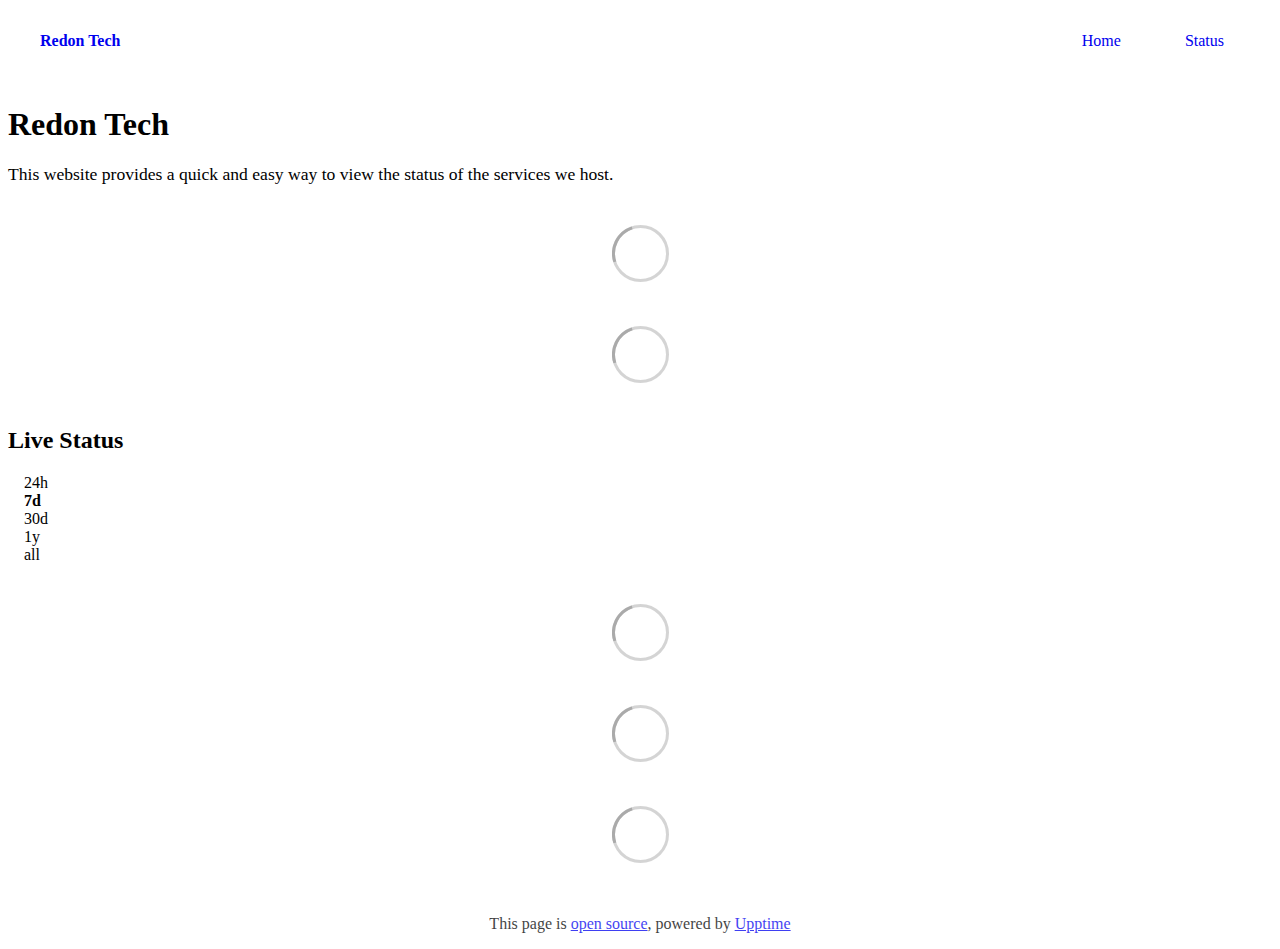
==== commit f9386f25: "deploy: ba3b053aab44fc6611c00f27708e94d907061723" ====
--- a/index.html
+++ b/index.html
@@ -1,4 +1,4 @@
-<!DOCTYPE html> <html lang=en> <head> <meta charset=utf-8> <meta content="width=device-width,initial-scale=1" name=viewport> <meta content=#333333 name=theme-color> <base href=/ > <link href=manifest.json rel=manifest crossorigin=use-credentials> <script>__SAPPER__={baseUrl:"",preloaded:[void 0,{}]};if('serviceWorker' in navigator)navigator.serviceWorker.register('/service-worker.js');(function(){try{eval("async function x(){}");var main="/client/client.297ed44e.js"}catch(e){main="/client/legacy/client.551d13df.js"};var s=document.createElement("script");try{new Function("if(0)import('')")();s.src=main;s.type="module";s.crossOrigin="use-credentials";}catch(e){s.src="/client/shimport@2.0.5.js";s.setAttribute("data-main",main);}document.head.appendChild(s);}());</script> <link href=client/client-31a52aa5.css rel=stylesheet><link href=client/createOctokit-a85f76c7.css rel=stylesheet><link href=client/index-b0b6455a.css rel=stylesheet> <title>Redon Tech</title><link href=https://status.redon.tech/redon-tech-theme.css rel=stylesheet><link href=https://status.redon.tech/global.css rel=stylesheet><link href=https://avatars.githubusercontent.com/u/60410737 rel=icon type=image/svg><link href=https://avatars.githubusercontent.com/u/60410737 rel=icon type=image/png> <link href=/client/client.297ed44e.js rel=modulepreload as=script crossorigin=use-credentials><link href=/client/client-31a52aa5.css rel=preload as=style><link href=/client/index.1da88268.js rel=modulepreload as=script crossorigin=use-credentials><link href=/client/createOctokit.d77d4541.js rel=modulepreload as=script crossorigin=use-credentials><link href=/client/inject_styles.803b7e80.js rel=modulepreload as=script crossorigin=use-credentials><link href=/client/createOctokit-a85f76c7.css rel=preload as=style><link href=/client/index-b0b6455a.css rel=preload as=style></head> <body> <div id=sapper> <nav class=svelte-a08hsz><div class="svelte-a08hsz container"><div><a href=https://status.redon.tech class="svelte-a08hsz logo"><img alt="" class=svelte-a08hsz src=https://avatars.githubusercontent.com/u/60410737> <div>Redon Tech</div></a></div> <ul class=svelte-a08hsz><li><a href=https://redon.tech/ class=svelte-a08hsz target=_self>Home</a> <li><a href=/ class=svelte-a08hsz target=_self aria-current=page>Status</a> </li> </ul></div> </nav> <main class=container> <header class=svelte-ngkazm><h1><strong>Redon Tech</strong></h1> <p class="svelte-ngkazm lead">This website provides a quick and easy way to view the status of the services we host.</header> <section class=svelte-8lnl4f><div class="svelte-68jxue loading"><svg class=svelte-68jxue height=38 stroke=#aaa width=38 xmlns=http://www.w3.org/2000/svg><g fill=none fill-rule=evenodd><g stroke-width=2 transform="translate(1 1)"><circle cx=18 cy=18 r=18 stroke-opacity=.5></circle><path d="M36 18c0-9.94-8.06-18-18-18"><animateTransform attributeName=transform dur=1s from="0 18 18" repeatCount=indefinite to="360 18 18" type=rotate></animateTransform></path></g></g></svg></div> </section> <section class=svelte-8lnl4f><div class="svelte-68jxue loading"><svg class=svelte-68jxue height=38 stroke=#aaa width=38 xmlns=http://www.w3.org/2000/svg><g fill=none fill-rule=evenodd><g stroke-width=2 transform="translate(1 1)"><circle cx=18 cy=18 r=18 stroke-opacity=.5></circle><path d="M36 18c0-9.94-8.06-18-18-18"><animateTransform attributeName=transform dur=1s from="0 18 18" repeatCount=indefinite to="360 18 18" type=rotate></animateTransform></path></g></g></svg></div> </section> <div class="svelte-fqsq6s f changed"><h2>Live Status</h2> <form class="svelte-fqsq6s f r"><div><input class=svelte-fqsq6s id=data_day name=d type=radio value=day><label class=svelte-fqsq6s for=data_day>24h</label></div> <div><input class=svelte-fqsq6s id=data_week name=d type=radio value=week checked><label class=svelte-fqsq6s for=data_week>7d</label></div> <div><input class=svelte-fqsq6s id=data_month name=d type=radio value=month><label class=svelte-fqsq6s for=data_month>30d</label></div> <div><input class=svelte-fqsq6s id=data_year name=d type=radio value=year><label class=svelte-fqsq6s for=data_year>1y</label></div> <div><input class=svelte-fqsq6s id=data_all name=d type=radio value=all><label class=svelte-fqsq6s for=data_all>all</label></div></form></div> <section class="svelte-fqsq6s live-status"><div class="svelte-68jxue loading"><svg class=svelte-68jxue height=38 stroke=#aaa width=38 xmlns=http://www.w3.org/2000/svg><g fill=none fill-rule=evenodd><g stroke-width=2 transform="translate(1 1)"><circle cx=18 cy=18 r=18 stroke-opacity=.5></circle><path d="M36 18c0-9.94-8.06-18-18-18"><animateTransform attributeName=transform dur=1s from="0 18 18" repeatCount=indefinite to="360 18 18" type=rotate></animateTransform></path></g></g></svg></div> </section> <section><div class="svelte-68jxue loading"><svg class=svelte-68jxue height=38 stroke=#aaa width=38 xmlns=http://www.w3.org/2000/svg><g fill=none fill-rule=evenodd><g stroke-width=2 transform="translate(1 1)"><circle cx=18 cy=18 r=18 stroke-opacity=.5></circle><path d="M36 18c0-9.94-8.06-18-18-18"><animateTransform attributeName=transform dur=1s from="0 18 18" repeatCount=indefinite to="360 18 18" type=rotate></animateTransform></path></g></g></svg></div> </section> <section><div class="svelte-68jxue loading"><svg class=svelte-68jxue height=38 stroke=#aaa width=38 xmlns=http://www.w3.org/2000/svg><g fill=none fill-rule=evenodd><g stroke-width=2 transform="translate(1 1)"><circle cx=18 cy=18 r=18 stroke-opacity=.5></circle><path d="M36 18c0-9.94-8.06-18-18-18"><animateTransform attributeName=transform dur=1s from="0 18 18" repeatCount=indefinite to="360 18 18" type=rotate></animateTransform></path></g></g></svg></div></section></main> <footer class=svelte-jbr799><p>This page is <a href=https://github.com/Redon-Tech/status>open source</a>, powered by <a href=https://upptime.js.org>Upptime</a></p> </footer></div> <script> try {
+<!DOCTYPE html> <html lang=en> <head> <meta charset=utf-8> <meta content="width=device-width,initial-scale=1" name=viewport> <meta content=#333333 name=theme-color> <base href=/ > <link href=manifest.json rel=manifest crossorigin=use-credentials> <script>__SAPPER__={baseUrl:"",preloaded:[void 0,{}]};if('serviceWorker' in navigator)navigator.serviceWorker.register('/service-worker.js');(function(){try{eval("async function x(){}");var main="/client/client.4d3dff55.js"}catch(e){main="/client/legacy/client.cc9d80f7.js"};var s=document.createElement("script");try{new Function("if(0)import('')")();s.src=main;s.type="module";s.crossOrigin="use-credentials";}catch(e){s.src="/client/shimport@2.0.5.js";s.setAttribute("data-main",main);}document.head.appendChild(s);}());</script> <link href=client/client-31a52aa5.css rel=stylesheet><link href=client/createOctokit-a85f76c7.css rel=stylesheet><link href=client/index-b0b6455a.css rel=stylesheet> <title>Redon Tech</title><link href=https://status.redon.tech/redon-tech-theme.css rel=stylesheet><link href=https://status.redon.tech/global.css rel=stylesheet><link href=https://avatars.githubusercontent.com/u/60410737 rel=icon type=image/svg><link href=https://avatars.githubusercontent.com/u/60410737 rel=icon type=image/png> <link href=/client/client.4d3dff55.js rel=modulepreload as=script crossorigin=use-credentials><link href=/client/client-31a52aa5.css rel=preload as=style><link href=/client/index.3d29ad84.js rel=modulepreload as=script crossorigin=use-credentials><link href=/client/createOctokit.609e4827.js rel=modulepreload as=script crossorigin=use-credentials><link href=/client/inject_styles.803b7e80.js rel=modulepreload as=script crossorigin=use-credentials><link href=/client/createOctokit-a85f76c7.css rel=preload as=style><link href=/client/index-b0b6455a.css rel=preload as=style></head> <body> <div id=sapper> <nav class=svelte-a08hsz><div class="svelte-a08hsz container"><div><a href=https://status.redon.tech class="svelte-a08hsz logo"><img alt="" class=svelte-a08hsz src=https://avatars.githubusercontent.com/u/60410737> <div>Redon Tech</div></a></div> <ul class=svelte-a08hsz><li><a href=https://redon.tech/ class=svelte-a08hsz target=_self>Home</a> <li><a href=/ class=svelte-a08hsz target=_self aria-current=page>Status</a> </li> </ul></div> </nav> <main class=container> <header class=svelte-ngkazm><h1><strong>Redon Tech</strong></h1> <p class="svelte-ngkazm lead">This website provides a quick and easy way to view the status of the services we host.</header> <section class=svelte-8lnl4f><div class="svelte-68jxue loading"><svg class=svelte-68jxue height=38 stroke=#aaa width=38 xmlns=http://www.w3.org/2000/svg><g fill=none fill-rule=evenodd><g stroke-width=2 transform="translate(1 1)"><circle cx=18 cy=18 r=18 stroke-opacity=.5></circle><path d="M36 18c0-9.94-8.06-18-18-18"><animateTransform attributeName=transform dur=1s from="0 18 18" repeatCount=indefinite to="360 18 18" type=rotate></animateTransform></path></g></g></svg></div> </section> <section class=svelte-8lnl4f><div class="svelte-68jxue loading"><svg class=svelte-68jxue height=38 stroke=#aaa width=38 xmlns=http://www.w3.org/2000/svg><g fill=none fill-rule=evenodd><g stroke-width=2 transform="translate(1 1)"><circle cx=18 cy=18 r=18 stroke-opacity=.5></circle><path d="M36 18c0-9.94-8.06-18-18-18"><animateTransform attributeName=transform dur=1s from="0 18 18" repeatCount=indefinite to="360 18 18" type=rotate></animateTransform></path></g></g></svg></div> </section> <div class="svelte-fqsq6s f changed"><h2>Live Status</h2> <form class="svelte-fqsq6s f r"><div><input class=svelte-fqsq6s id=data_day name=d type=radio value=day><label class=svelte-fqsq6s for=data_day>24h</label></div> <div><input class=svelte-fqsq6s id=data_week name=d type=radio value=week checked><label class=svelte-fqsq6s for=data_week>7d</label></div> <div><input class=svelte-fqsq6s id=data_month name=d type=radio value=month><label class=svelte-fqsq6s for=data_month>30d</label></div> <div><input class=svelte-fqsq6s id=data_year name=d type=radio value=year><label class=svelte-fqsq6s for=data_year>1y</label></div> <div><input class=svelte-fqsq6s id=data_all name=d type=radio value=all><label class=svelte-fqsq6s for=data_all>all</label></div></form></div> <section class="svelte-fqsq6s live-status"><div class="svelte-68jxue loading"><svg class=svelte-68jxue height=38 stroke=#aaa width=38 xmlns=http://www.w3.org/2000/svg><g fill=none fill-rule=evenodd><g stroke-width=2 transform="translate(1 1)"><circle cx=18 cy=18 r=18 stroke-opacity=.5></circle><path d="M36 18c0-9.94-8.06-18-18-18"><animateTransform attributeName=transform dur=1s from="0 18 18" repeatCount=indefinite to="360 18 18" type=rotate></animateTransform></path></g></g></svg></div> </section> <section><div class="svelte-68jxue loading"><svg class=svelte-68jxue height=38 stroke=#aaa width=38 xmlns=http://www.w3.org/2000/svg><g fill=none fill-rule=evenodd><g stroke-width=2 transform="translate(1 1)"><circle cx=18 cy=18 r=18 stroke-opacity=.5></circle><path d="M36 18c0-9.94-8.06-18-18-18"><animateTransform attributeName=transform dur=1s from="0 18 18" repeatCount=indefinite to="360 18 18" type=rotate></animateTransform></path></g></g></svg></div> </section> <section><div class="svelte-68jxue loading"><svg class=svelte-68jxue height=38 stroke=#aaa width=38 xmlns=http://www.w3.org/2000/svg><g fill=none fill-rule=evenodd><g stroke-width=2 transform="translate(1 1)"><circle cx=18 cy=18 r=18 stroke-opacity=.5></circle><path d="M36 18c0-9.94-8.06-18-18-18"><animateTransform attributeName=transform dur=1s from="0 18 18" repeatCount=indefinite to="360 18 18" type=rotate></animateTransform></path></g></g></svg></div></section></main> <footer class=svelte-jbr799><p>This page is <a href=https://github.com/Redon-Tech/status>open source</a>, powered by <a href=https://upptime.js.org>Upptime</a></p> </footer></div> <script> try {
         if (typeof window !== "undefined" && window.navigator && navigator.serviceWorker) {
           navigator.serviceWorker.getRegistrations().then(function (registrations) {
             for (let registration of registrations) {
